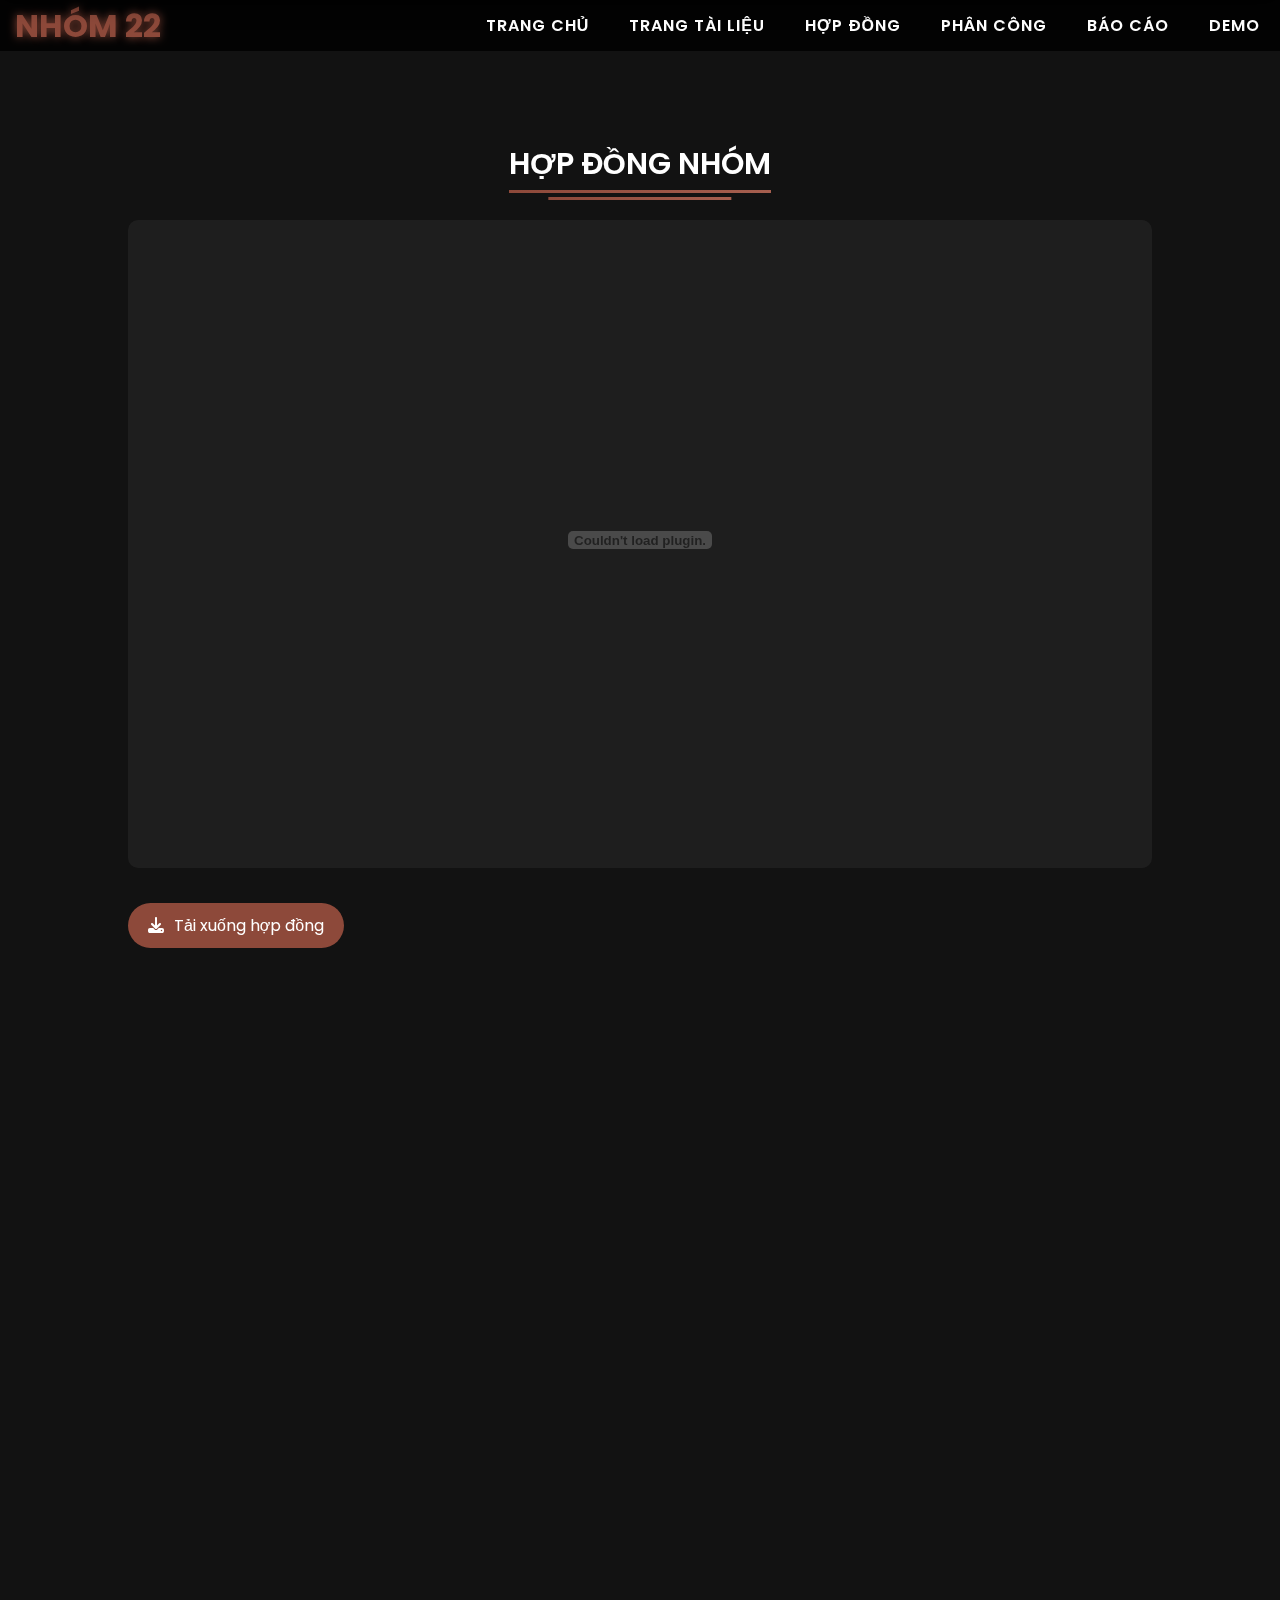
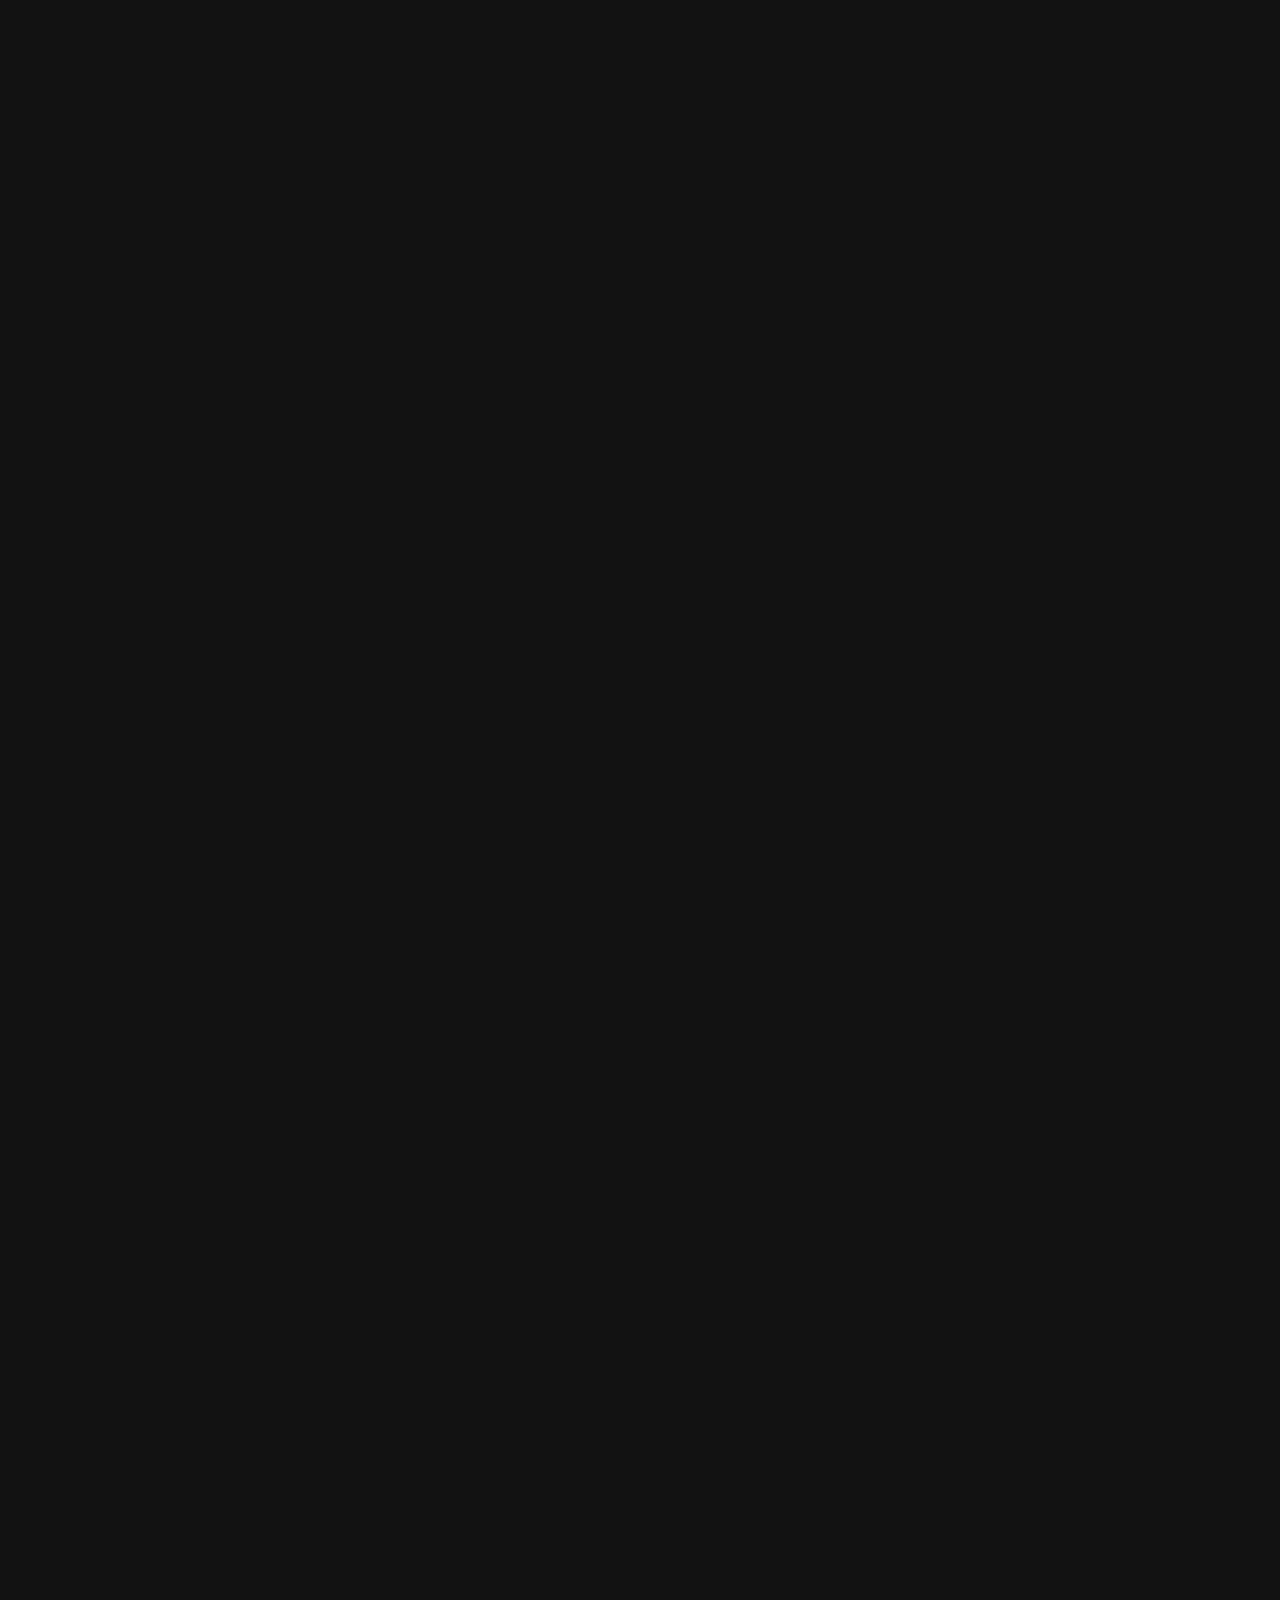
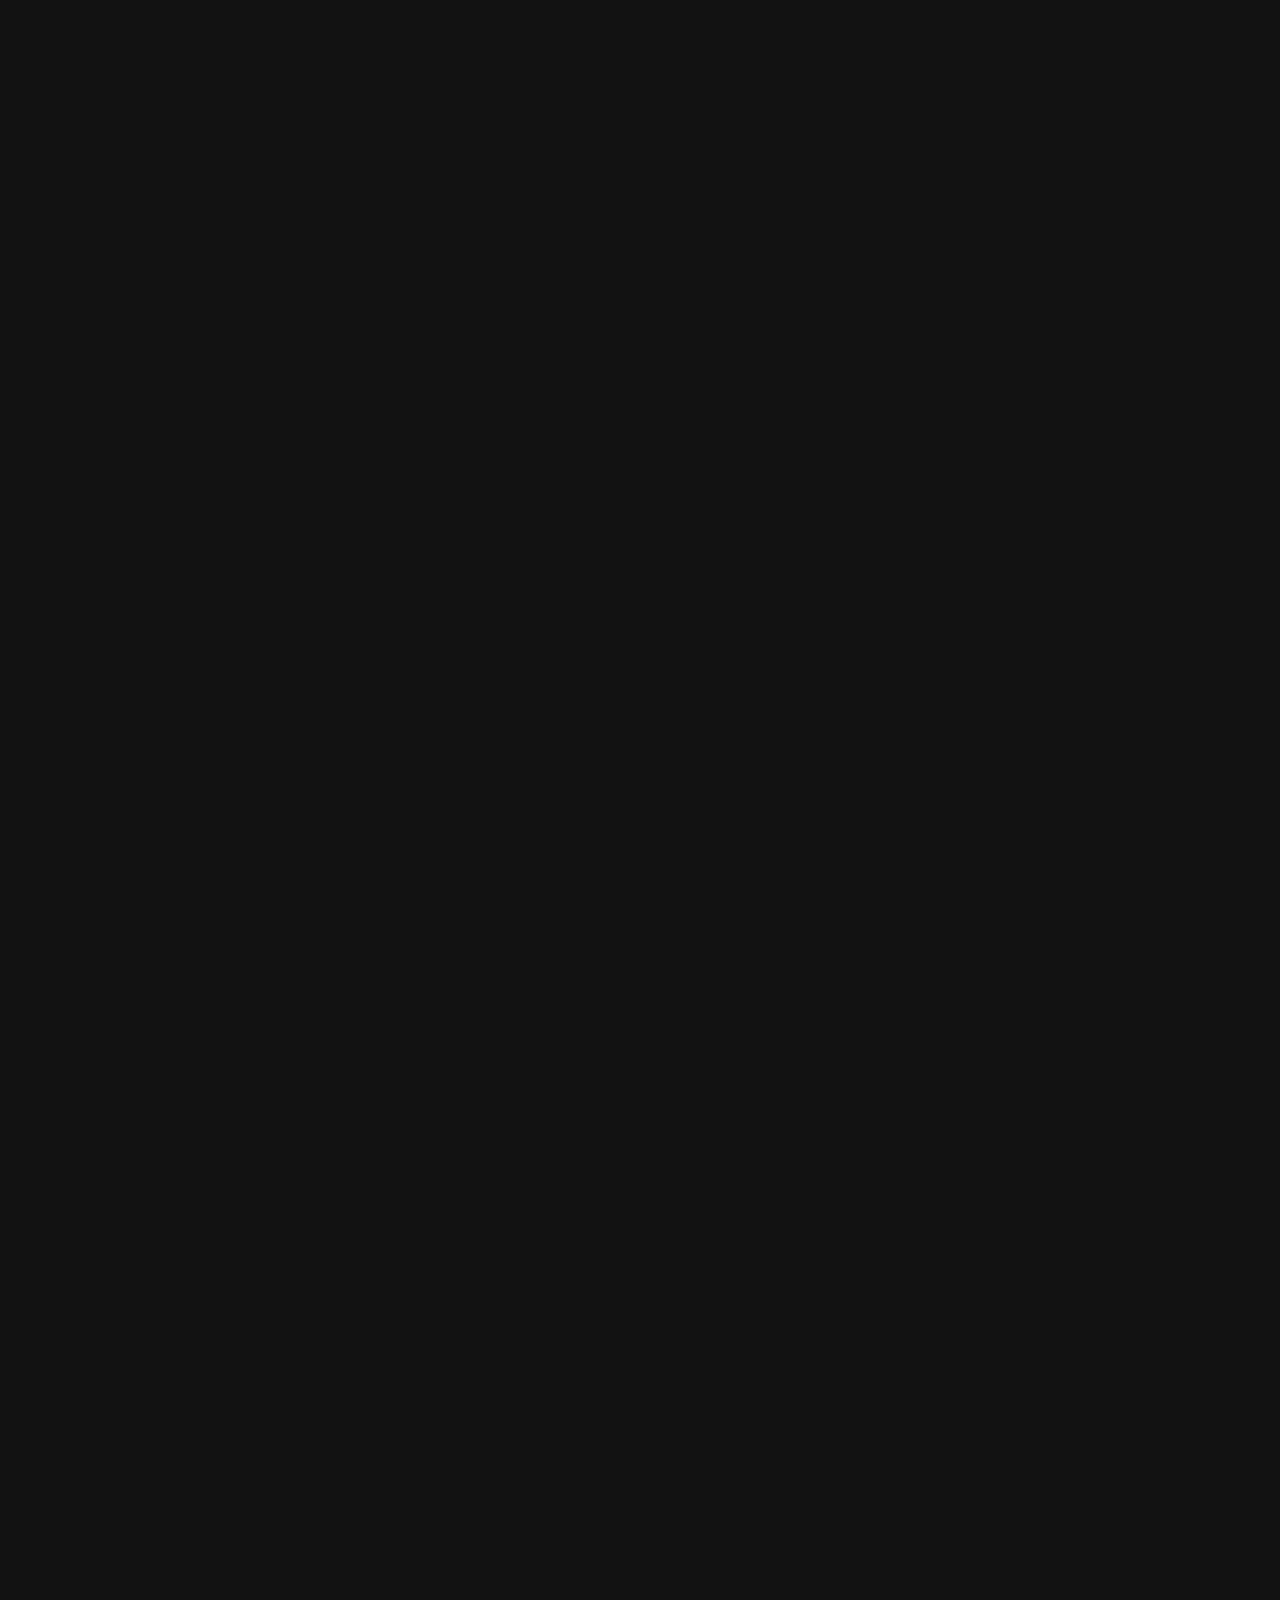
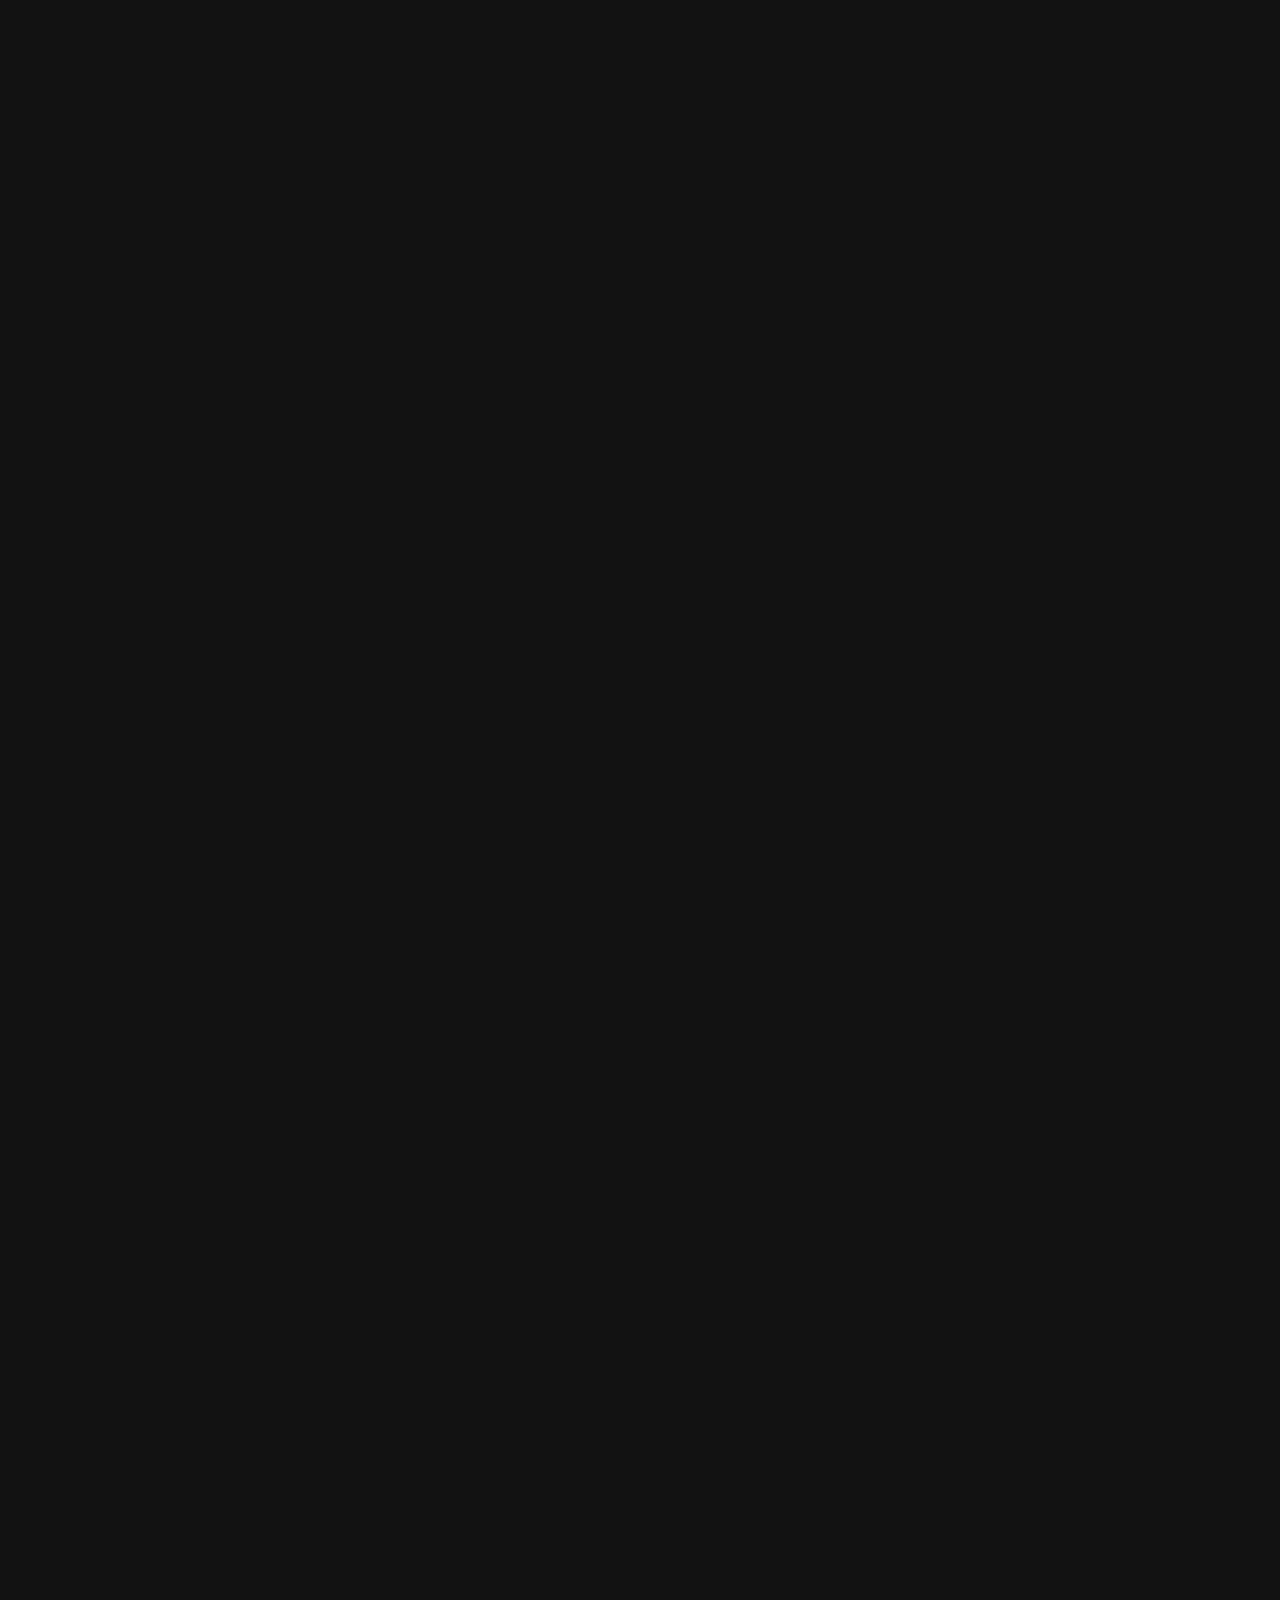
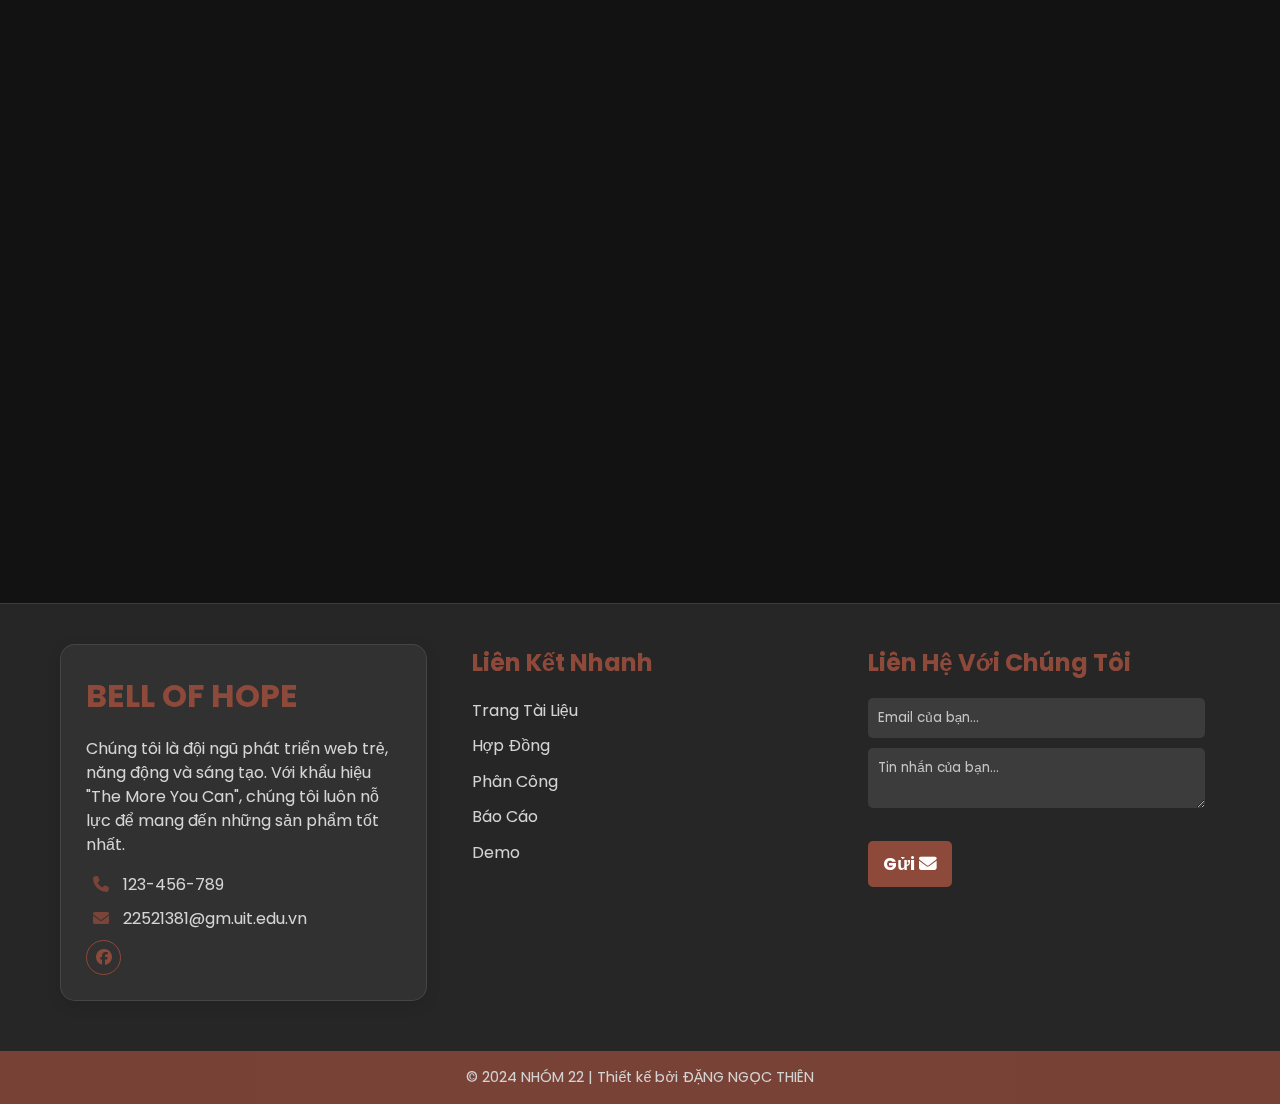
==== documents.html @ e3961575 "update them document" ====
<!DOCTYPE html>
<html lang="vi">
<head>
    <meta charset="UTF-8">
    <meta name="viewport" content="width=device-width, initial-scale=1.0">
    <title>Tài Liệu - NHÓM 22</title>
    <link rel="stylesheet" href="style.css">
    <link rel="stylesheet" href="documents.css">
    <link rel="stylesheet" href="https://cdnjs.cloudflare.com/ajax/libs/font-awesome/6.5.2/css/all.min.css">
    <link rel="stylesheet" href="https://unpkg.com/aos@next/dist/aos.css" />
    <link rel="icon" href="img/22.png" type="image/x-icon">
    <link rel="stylesheet" href="https://cdn.jsdelivr.net/npm/swiper@11/swiper-bundle.min.css" />
</head>
<body>
    <!-- Sử dụng lại header từ trang chủ -->
    <header class="transparent-header scrolled">
        <nav>
            <div class="nav-container">
                <div class="logo">
                    <a href="index.html"><span>NHÓM 22</span></a>
                </div>
                <div class="links">
                    <div class="link" data-aos="fade-up" data-aos-duration="1500" data-aos-delay="100"><a href="index.html">Trang Chủ</a></div>
                    <div class="link" data-aos="fade-up" data-aos-duration="1500" data-aos-delay="200"><a href="documents.html">Trang Tài Liệu</a></div>
                    <div class="link" data-aos="fade-up" data-aos-duration="1500" data-aos-delay="300"><a href="#contract">Hợp Đồng</a></div>
                    <div class="link" data-aos="fade-up" data-aos-duration="1500" data-aos-delay="400"><a href="#assignments">Phân Công</a></div>
                    <div class="link" data-aos="fade-up" data-aos-duration="1500" data-aos-delay="500"><a href="#reports">Báo Cáo</a></div>
                    <div class="link" data-aos="fade-up" data-aos-duration="1500" data-aos-delay="600"><a href="#demo">Demo</a></div>
                </div>
                <i class="fa-solid fa-bars hamburg" onclick="hamburg()"></i>
            </div>
            <div class="dropdown">
                <div class="links">
                    <a href="index.html">Trang Chủ</a>
                    <a href="documents.html">Trang Tài Liệu</a>
                    <a href="#contract">Hợp Đồng</a>
                    <a href="#assignments">Phân Công</a>
                    <a href="#reports">Báo Cáo</a>
                    <a href="#demo">Demo</a>
                </div>
                <i class="fa-solid fa-xmark cancel" onclick="cancel()"></i>
            </div>
        </nav>
    </header>

    <main class="documents-page">
        <!-- Hợp đồng nhóm -->
        <section id="contract" class="document-section">
            <div class="content">
                <div class="title" data-aos="fade-up" data-aos-duration="1500">
                    <span>HỢP ĐỒNG NHÓM</span>
                </div>
                <div class="document-content" data-aos="fade-up" data-aos-duration="1500" data-aos-delay="200">
                    <div class="pdf-viewer">
                        <embed src="HopDongThanhLapNhom.pdf" type="application/pdf" width="100%" height="600px">
                    </div>
                    <a href="HopDongThanhLapNhom.pdf" class="download-btn" download>
                        <i class="fas fa-download"></i> Tải xuống hợp đồng
                    </a>
                </div>
            </div>
        </section>

        <!-- Phân công công việc -->
        <section id="assignments" class="document-section">
            <div class="content">
                <div class="title" data-aos="fade-up" data-aos-duration="1500">
                    <span>PHÂN CÔNG CÔNG VIỆC</span>
                </div>
                <div class="assignments-grid" data-aos="fade-up" data-aos-duration="1500" data-aos-delay="200">
                    <!-- Trưởng nhóm -->
                    <div class="assignment-card">
                        <div class="member-info">
                            <img src="img/avatar1.jpg" alt="Đặng Ngọc Thiên">
                            <h3 title="Đặng Ngọc Thiên">Đặng Ngọc Thiên</h3>
                            <p>Trưởng nhóm</p>
                        </div>
                        <div class="tasks">
                            <h4>Nhiệm vụ:</h4>
                            <ul>
                                <li>Quản lý tiến độ dự án</li>
                                <li>Thiết kế giao diện trang chủ</li>
                                <li>Phát triển trang chi tiết sản phẩm</li>
                                <li>Tối ưu UX/UI toàn website</li>
                                <li>Kiểm thử và sửa lỗi</li>
                            </ul>
                        </div>
                    </div>

                    <!-- Phó nhóm -->
                    <div class="assignment-card">
                        <div class="member-info">
                            <img src="img/avatar2.jpg" alt="Trịnh Xuân Thiện">
                            <h3 title="Trịnh Xuân Thiện">Trịnh Xuân Thiện</h3>
                            <p>Phó nhóm</p>
                        </div>
                        <div class="tasks">
                            <h4>Nhiệm vụ:</h4>
                            <ul>
                                <li>Phát triển giỏ hàng và thanh toán</li>
                                <li>Xây dựng hệ thống đánh giá</li>
                                <li>Tích hợp API thanh toán</li>
                                <li>Quản lý cơ sở dữ liệu</li>
                                <li>Tối ưu hiệu suất website</li>
                            </ul>
                        </div>
                    </div>

                    <!-- Thành viên 1 -->
                    <div class="assignment-card">
                        <div class="member-info">
                            <img src="img/avatar3.jpg" alt="Lý Huỳnh Ngọc Trung">
                            <h3 title="Lý Huỳnh Ngọc Trung">Lý Huỳnh Ngọc Trung</h3>
                            <p>Thành viên</p>
                        </div>
                        <div class="tasks">
                            <h4>Nhiệm vụ:</h4>
                            <ul>
                                <li>Thiết kế trang danh mục sản phẩm</li>
                                <li>Xây dựng hệ thống tìm kiếm</li>
                                <li>Phát triển bộ lọc sản phẩm</li>
                                <li>Tối ưu SEO website</li>
                                <li>Viết nội dung và mô tả sản phẩm</li>
                            </ul>
                        </div>
                    </div>

                    <!-- Thành viên 2 -->
                    <div class="assignment-card">
                        <div class="member-info">
                            <img src="img/avatar4.jpg" alt="Vũ Đăng Khoa">
                            <h3 title="Vũ Đăng Khoa">Vũ Đăng Khoa</h3>
                            <p>Thành viên</p>
                        </div>
                        <div class="tasks">
                            <h4>Nhiệm vụ:</h4>
                            <ul>
                                <li>Phát triển hệ thống đăng nhập</li>
                                <li>Xây dựng trang quản lý tài khoản</li>
                                <li>Thiết kế trang tin tức/blog</li>
                                <li>Tích hợp chat hỗ trợ</li>
                                <li>Phát triển tính năng wishlist</li>
                            </ul>
                        </div>
                    </div>
                </div>
            </div>
        </section>

        <!-- Báo cáo -->
        <section id="reports" class="document-section">
            <div class="content">
                <div class="title" data-aos="fade-up" data-aos-duration="1500">
                    <span>BÁO CÁO</span>
                </div>
                <div class="timeline" data-aos="fade-up" data-aos-duration="1500" data-aos-delay="200">
                    <div class="timeline-container left">
                        <div class="timeline-content">
                            <div class="date">16/11/2024</div>
                            <h3>Khởi động dự án</h3>
                            <p>Lập kế hoạch và thiết kế ban đầu cho website bán nước hoa.</p>
                            <ul class="milestone-list">
                                <li>Xác định yêu cầu và phạm vi dự án</li>
                                <li>Phân tích đối tượng người dùng</li>
                                <li>Lên ý tưởng thiết kế UI/UX</li>
                                <li>Tạo sitemap và user flow</li>
                            </ul>
                            <a href="documents/report1.pdf" class="download-btn" download>
                                <i class="fas fa-download"></i> Tải xuống báo cáo
                            </a>
                        </div>
                    </div>

                    <div class="timeline-container right">
                        <div class="timeline-content">
                            <div class="date">23/11/2024</div>
                            <h3>Thiết kế UI/UX</h3>
                            <p>Hoàn thành giai đoạn thiết kế giao diện chi tiết.</p>
                            <ul class="milestone-list">
                                <li>Thiết kế wireframe cho tất cả trang</li>
                                <li>Tạo prototype trên Figma</li>
                                <li>Xây dựng design system</li>
                                <li>Thiết kế responsive layout</li>
                            </ul>
                            <a href="documents/report2.pdf" class="download-btn" download>
                                <i class="fas fa-download"></i> Tải xuống báo cáo
                            </a>
                        </div>
                    </div>

                    <div class="timeline-container left">
                        <div class="timeline-content">
                            <div class="date">30/11/2024</div>
                            <h3>Phát triển Frontend</h3>
                            <p>Xây dựng giao diện người dùng và các tính năng cơ bản.</p>
                            <ul class="milestone-list">
                                <li>Tạo trang chủ và danh mục sản phẩm</li>
                                <li>Xây dựng trang chi tiết sản phẩm</li>
                                <li>Thiết kế giỏ hàng và checkout</li>
                                <li>Tích hợp responsive design</li>
                            </ul>
                            <a href="documents/report3.pdf" class="download-btn" download>
                                <i class="fas fa-download"></i> Tải xuống báo cáo
                            </a>
                        </div>
                    </div>

                    <div class="timeline-container right">
                        <div class="timeline-content">
                            <div class="date">07/12/2024</div>
                            <h3>Phát triển Backend</h3>
                            <p>Xây dựng hệ thống backend và cơ sở dữ liệu.</p>
                            <ul class="milestone-list">
                                <li>Thiết kế cơ sở dữ liệu</li>
                                <li>Xây dựng API endpoints</li>
                                <li>Tích hợp hệ thống xác thực</li>
                                <li>Quản lý session và bảo mật</li>
                            </ul>
                            <a href="documents/report4.pdf" class="download-btn" download>
                                <i class="fas fa-download"></i> Tải xuống báo cáo
                            </a>
                        </div>
                    </div>

                    <div class="timeline-container left">
                        <div class="timeline-content">
                            <div class="date">14/12/2024</div>
                            <h3>Tích hợp tính năng</h3>
                            <p>Phát triển các tính năng nâng cao cho website.</p>
                            <ul class="milestone-list">
                                <li>Tích hợp thanh toán online</li>
                                <li>Hệ thống đánh giá sản phẩm</li>
                                <li>Tìm kiếm và lọc nâng cao</li>
                                <li>Quản lý đơn hàng</li>
                            </ul>
                            <a href="documents/report5.pdf" class="download-btn" download>
                                <i class="fas fa-download"></i> Tải xuống báo cáo
                            </a>
                        </div>
                    </div>

                    <div class="timeline-container right">
                        <div class="timeline-content">
                            <div class="date">19/12/2024</div>
                            <h3>Hoàn thiện và ra mắt</h3>
                            <p>Kiểm thử và triển khai website.</p>
                            <ul class="milestone-list">
                                <li>Kiểm thử toàn diện hệ thống</li>
                                <li>Tối ưu hiệu suất website</li>
                                <li>Triển khai lên hosting</li>
                                <li>Theo dõi và bảo trì hệ thống</li>
                            </ul>
                            <a href="documents/report6.pdf" class="download-btn" download>
                                <i class="fas fa-download"></i> Tải xuống báo cáo
                            </a>
                        </div>
                    </div>
                </div>
            </div>
        </section>

        <!-- Demo sản phẩm -->
        <section id="demo" class="document-section">
            <div class="content">
                <div class="title" data-aos="fade-up" data-aos-duration="1500">
                    <span>DEMO SẢN PHẨM</span>
                </div>
                
                <!-- User Interface Slider -->
                <div class="slider-section" data-aos="fade-up" data-aos-duration="1500" data-aos-delay="200">
                    <h3 class="slider-title">Giao diện người dùng</h3>
                    <div class="swiper mySwiper">
                        <div class="swiper-wrapper">
                            <div class="swiper-slide">
                                <img src="img/avatar1.jpg" alt="Trang chủ">
                                <div class="slide-caption">Trang chủ</div>
                            </div>
                            <div class="swiper-slide">
                                <img src="img/avatar2.jpg" alt="Danh sách sản phẩm">
                                <div class="slide-caption">Danh sách sản phẩm</div>
                            </div>
                            <div class="swiper-slide">
                                <img src="img/avatar3.jpg" alt="Chi tiết sản phẩm">
                                <div class="slide-caption">Chi tiết sản phẩm</div>
                            </div>
                        </div>
                        <div class="swiper-pagination"></div>
                        <div class="swiper-button-next"></div>
                        <div class="swiper-button-prev"></div>
                    </div>
                </div>

                <!-- Admin Interface Slider -->
                <div class="slider-section" data-aos="fade-up" data-aos-duration="1500" data-aos-delay="400">
                    <h3 class="slider-title">Giao diện quản trị</h3>
                    <div class="swiper mySwiper">
                        <div class="swiper-wrapper">
                            <div class="swiper-slide">
                                <img src="img/avatar1.jpg" alt="Dashboard">
                                <div class="slide-caption">Dashboard</div>
                            </div>
                            <div class="swiper-slide">
                                <img src="img/avatar2.jpg" alt="Quản lý sản phẩm">
                                <div class="slide-caption">Quản lý sản phẩm</div>
                            </div>
                            <div class="swiper-slide">
                                <img src="img/avatar3.jpg" alt="Quản lý đơn hàng">
                                <div class="slide-caption">Quản lý đơn hàng</div>
                            </div>
                        </div>
                        <div class="swiper-pagination"></div>
                        <div class="swiper-button-next"></div>
                        <div class="swiper-button-prev"></div>
                    </div>
                </div>
            </div>
        </section>
    </main>

    <!-- Sử dụng lại footer từ trang chủ -->
    <footer class="footer">
        <div class="footer-content">
            <div class="footer-section about">
                <h2 class="logo-text">BELL OF HOPE</h2>
                <p>
                    Chúng tôi là đội ngũ phát triển web trẻ, năng động và sáng tạo. 
                    Với khẩu hiệu "The More You Can", chúng tôi luôn nỗ lực để mang đến những sản phẩm tốt nhất.                </p>
                <div class="contact">
                    <span><i class="fas fa-phone"></i> &nbsp; 123-456-789</span>
                    <span><i class="fas fa-envelope"></i> &nbsp; 22521381@gm.uit.edu.vn</span>
                </div>
                <div class="socials">
                    <a href="#"><i class="fab fa-facebook"></i></a>
                </div>
            </div>
            <div class="footer-section links">
                <h2>Liên Kết Nhanh</h2>
                <ul>
                    <li><a href="documents.html">Trang Tài Liệu</a></li>
                    <li><a href="#contract">Hợp Đồng</a></li>
                    <li><a href="#assignments">Phân Công</a></li>
                    <li><a href="#reports">Báo Cáo</a></li>
                    <li><a href="#demo">Demo</a></li>
                </ul>
            </div>
            <div class="footer-section contact-form">
                <h2>Liên Hệ Với Chúng Tôi</h2>
                <form action="#" method="post">
                    <input type="email" name="email" class="text-input contact-input" placeholder="Email của bạn...">
                    <textarea name="message" class="text-input contact-input" placeholder="Tin nhắn của bạn..."></textarea>
                    <button type="submit" class="btn btn-big contact-btn">        
                        <span>Gửi</span>
                        <i class="fas fa-envelope"></i>
                    </button>
                </form>
            </div>
        </div>
        <div class="footer-bottom">
            &copy; 2024 NHÓM 22 | Thiết kế bởi ĐẶNG NGỌC THIÊN
        </div>
    </footer>

        <!-- Thêm đoạn này vào trước </body> -->
    <script>
        document.addEventListener('DOMContentLoaded', function() {
            var swiper = new Swiper(".mySwiper", {
                slidesPerView: 1,
                spaceBetween: 30,
                loop: true,
                autoplay: {
                    delay: 2500,
                    disableOnInteraction: false,
                },
                pagination: {
                    el: ".swiper-pagination",
                    clickable: true,
                },
                navigation: {
                    nextEl: ".swiper-button-next",
                    prevEl: ".swiper-button-prev",
                },
            });
        });
    </script>
    <script src="script.js"></script>
    <script src="https://unpkg.com/aos@next/dist/aos.js"></script>
    <script src="https://cdn.jsdelivr.net/npm/swiper@11/swiper-bundle.min.js"></script>
    <script>
        AOS.init();
    </script>
</body>
</html>
---- style.css ----
@import url("https://fonts.googleapis.com/css2?family=Poppins:wght@100;200;300;400;500;600&display=swap");

:root {
  --primary-color: #8D493A;
  --secondary-color: #A65F4F;
  --background-color: #121212; /* Thay đổi màu nền ở đây */
  --text-color: #ffffff;
  --hover-color: #C27B6A;
  --light-text-color: #f0f0f0; /* Màu chữ sáng hơn */
  --primary-color-rgb: 141, 73, 58; /* Chuyển đổi màu #8D493A sang RGB */

}

* {
  margin: 0;
  padding: 0;
  box-sizing: border-box;
  text-decoration: none;
  font-family: "Poppins", sans-serif;
  scroll-behavior: smooth;
}

body {
  width: 100%;
  height: auto;
  overflow-x: hidden;
  background-color: var(--background-color);
  color: var(--text-color);
  padding-top: 0; /* Xóa padding-top */
  line-height: 1.6;
}

/* Custom scroll bar */
::-webkit-scrollbar {
  width: 10px;
}
::-webkit-scrollbar-track {
  background-color: #f1f1f1;
}
::-webkit-scrollbar-thumb {
  background-color: var(--primary-color);
  border-radius: 12px;
  transition: all 0.3s ease;
}
::-webkit-scrollbar-thumb:hover {
  background-color: var(--hover-color);
}

/* Hero container */
.hero-container {
    position: relative;
    width: 100%;
    height: 100vh;
    overflow: hidden;
}

/* Header */
header {
    position: fixed;
    top: 0;
    left: 0;
    width: 100%;
    z-index: 1000;
    transition: transform 0.3s ease-in-out;
}

header.hidden {
    transform: translateY(-100%);
}

header.scrolled {
    background-color: rgba(0, 0, 0, 0.8);
}

/* Hero section */
.hero {
    position: relative;
    height: 100vh;
    display: flex;
    align-items: center;
    justify-content: center;
    background-image: url('img/bia.jpg'); /* Thay đổi đường dẫn này */
    background-size: cover;
    background-position: center;
}

.hero-overlay {
    position: absolute;
    top: 0;
    left: 0;
    width: 100%;
    height: 100%;
    background-color: rgba(0, 0, 0, 0.5); /* Điều chỉnh độ mờ tại đây */
}

.hero-content {
    position: relative;
    z-index: 1;
    text-align: center;
}

.hero h1 {
    font-size: 3rem;
    margin-bottom: 1rem;
    color:#ffffff;
}

.hero p {
    font-size: 1.2rem;
    margin-bottom: 2rem;
}

.cta-button {
    display: inline-block;
    padding: 12px 24px;
    background-color: var(--primary-color);
    color: #ffffff;
    text-decoration: none;
    border-radius: 5px;
    transition: background-color 0.3s ease;
}

.cta-button:hover {
    background-color: var(--secondary-color);
}

/* Responsive adjustments */
@media (max-width: 768px) {
    .hero h1 {
        font-size: 2.5rem;
    }

    .hero p {
        font-size: 1rem;
    }
}

.navbar {
    padding: 1rem 5%;
}

.nav-container {
    display: flex;
    justify-content: space-between;
    align-items: center;
    padding-left: 15px;
}

.logo a {
    color: var(--text-color);
    font-size: 2rem;
    font-weight: bold;
    transition: color 0.3s ease;
}

.logo span {
    color: var(--primary-color);
    text-shadow: 0 0 10px var(--primary-color);
}

.nav-links {
    display: flex;
    gap: 2rem;
}

.nav-links a {
    color: var(--text-color);
    font-size: 1rem;
    font-weight: 500;
    text-transform: uppercase;
    letter-spacing: 1px;
    transition: color 0.3s ease;
}

.nav-links a:hover {
    color: var(--primary-color);
}

.nav-toggle {
    display: none;
    cursor: pointer;
}

.bar {
    width: 25px;
    height: 3px;
    background-color: var(--text-color);
    margin: 5px 0;
    transition: all 0.3s ease;
}

@media (max-width: 968px) {
    .nav-links {
        position: fixed;
        top: 70px;
        left: -100%;
        width: 100%;
        height: calc(100vh - 70px);
        background-color: rgba(0, 0, 0, 0.9);
        flex-direction: column;
        align-items: center;
        justify-content: center;
        transition: all 0.5s ease;
    }

    .nav-links.active {
        left: 0;
    }

    .nav-toggle {
        display: block;
    }

    .nav-toggle.active .bar:nth-child(2) {
        opacity: 0;
    }

    .nav-toggle.active .bar:nth-child(1) {
        transform: translateY(8px) rotate(45deg);
    }

    .nav-toggle.active .bar:nth-child(3) {
        transform: translateY(-8px) rotate(-45deg);
    }
}

.hamburg,
.cancel {
  cursor: pointer;
  position: absolute;
  right: 15px;
  top: 10px;
  color: var(--text-color);
  opacity: 0;
  pointer-events: none;
  font-size: clamp(2.5rem, 0.5rem + 5vw, 3rem);
}

.nav-container .links {
  display: flex;
}

.nav-container .links a {
  position: relative;
  font-size: 1rem;
  color: var(--text-color);
  margin: 0 20px;
  text-decoration: none;
  font-weight: 550;
  transition: 0.3s linear;
  text-transform: uppercase;
  letter-spacing: 1px;
}

.nav-container .links a::before {
  position: absolute;
  content: "";
  bottom: -3px;
  left: 0;
  width: 0%;
  height: 3px;
  background-color: var(--primary-color);
  transition: 0.2s linear;
}

.nav-container .links a:hover:before {
  width: 100%;
}

.nav-container .links a:hover {
  color: var(--primary-color);
}

.dropdown {
  z-index: 100;
  position: fixed;
  top: 0;
  left: 0;
  right: 0;
  transform: translateY(-100%);
  width: 100%;
  height: auto;
  backdrop-filter: blur(4px) brightness(40%);
  box-shadow: 0 0 20px black;
  transition: 0.2s linear;
  display: flex;
  justify-content: center;
  align-items: center;
}

.dropdown .links {
  display: flex;
  flex-direction: column;
  align-items: center;
  width: 100%;
}

.dropdown .links a {
  display: flex;
  color: white;
  text-decoration: none;
  justify-content: center;
  padding: 15px 0;
  width: 100%;
  transition: 0.2s linear;
}

.dropdown .links a:hover {
  background-color: #8D493A;
}

/* Sections general styling */
section {
  padding: 4rem 0;
  min-height: 100vh;
  display: flex;
  flex-direction: column;
  justify-content: center;
  box-sizing: border-box;
}

.content {
  width: 80%;
  margin: 0 auto;
}

.title {
  text-align: center;
  margin-bottom: 2rem;
}

.title span {
  color: var(--text-color);
  font-size: 30px;
  font-weight: 600;
  position: relative;
  padding-bottom: 8px;
}

.title span::before,
.title span::after {
  content: "";
  position: absolute;
  height: 3px;
  width: 100%;
  background: linear-gradient(45deg, var(--primary-color), var(--secondary-color));
  left: 0;
  bottom: 0;
}

.title span::after {
  bottom: -7px;
  width: 70%;
  left: 50%;
  transform: translateX(-50%);
}

/* About section */
.about {
    background-color: var(--background-color);
    padding: 5rem 0;
}

.about .content {
    width: 80%;
    margin: 0 auto;
}

.about .about-details {
    display: flex;
    justify-content: space-between;
    align-items: center;
    gap: 4rem;
}

.about .about-details .left {
    flex: 1;
}

.about .about-details .left .image-container {
    position: relative;
    overflow: hidden;
    border-radius: 20px;
    box-shadow: 0 10px 30px rgba(0, 0, 0, 0.3);
}

.about .left img {
    width: 100%;
    display: block;
    transition: transform 0.5s ease;
}

.about .left .overlay {
    position: absolute;
    top: 0;
    left: 0;
    width: 100%;
    height: 100%;
    background: linear-gradient(45deg, var(--primary-color), transparent);
    opacity: 0;
    transition: opacity 0.5s ease;
}

.about .left .image-container:hover img {
    transform: scale(1.05);
}

.about .left .image-container:hover .overlay {
    opacity: 0.7;
}

.about-details .right {
    flex: 1;
}

.about-details .right .topic {
    font-size: 2.2rem;
    font-weight: 600;
    color: var(--primary-color);
    margin-bottom: 1.5rem;
}

.about-details .right p {
    color: var(--text-color);
    line-height: 1.8;
    margin-bottom: 2rem;
    font-size: 1.1rem;
    text-align: justify;
}

.about-features {
    list-style-type: none;
    margin-bottom: 2rem;
}

.about-features li {
    display: flex;
    align-items: center;
    margin-bottom: 1rem;
    color: var(--text-color);
    font-size: 1.1rem;
}

.about-features li i {
    color: var(--primary-color);
    margin-right: 1rem;
    font-size: 1.3rem;
}

.learn-more-btn {
    display: inline-flex;
    align-items: center;
    padding: 12px 24px;
    background-color: var(--primary-color);
    color: var(--text-color);
    text-decoration: none;
    border-radius: 30px;
    font-weight: bold;
    transition: all 0.3s ease;
}

.learn-more-btn i {
    margin-left: 10px;
    transition: transform 0.3s ease;
}

.learn-more-btn:hover {
    background-color: var(--hover-color);
    transform: translateY(-3px);
}

.learn-more-btn:hover i {
    transform: translateX(5px);
}

@media (max-width: 968px) {
    .about .about-details {
        flex-direction: column;
        gap: 3rem;
    }

    .about .about-details .left,
    .about-details .right {
        width: 100%;
    }
}

@media (max-width: 768px) {
    .about .content {
        width: 90%;
    }

    .about-details .right .topic {
        font-size: 1.8rem;
    }

    .about-details .right p,
    .about-features li {
        font-size: 1rem;
    }
}

/* Members section */
.members {
    background-color: var(--background-color);
    padding: 5rem 0;
}

.members .content {
    width: 95%;
    max-width: 1400px;
    margin: 0 auto;
}

.member-grid {
    display: flex;
    flex-wrap: wrap;
    justify-content: center;
    gap: 2rem;
    margin-top: 3rem;
}

.member-card {
    background-color: rgba(255, 255, 255, 0.05);
    border-radius: 15px;
    overflow: hidden;
    box-shadow: 0 10px 20px rgba(0, 0, 0, 0.1);
    transition: transform 0.3s ease, box-shadow 0.3s ease;
}

.member-image {
    position: relative;
    width: 200px;
    height: 200px;
    margin: 20px auto;
    border-radius: 50%;
    overflow: hidden;
}

.member-image img {
    width: 100%;
    height: 100%;
    object-fit: cover;
    transition: transform 0.3s ease;
}

.member-overlay {
    position: absolute;
    top: 0;
    left: 0;
    width: 100%;
    height: 100%;
    background-color: rgba(0, 0, 0, 0.5);
    display: flex;
    justify-content: center;
    align-items: center;
    opacity: 0;
    transition: opacity 0.3s ease;
}

.member-social {
    display: flex;
    gap: 15px;
}

.member-social a {
    color: var(--text-color);
    font-size: 1.2rem;
    transition: transform 0.3s ease;
}

.member-info {
    padding: 20px;
    text-align: center;
}

.member-info h3 {
    font-size: 1.4rem;
    margin-bottom: 5px;
    color: var(--primary-color);
}

.member-info p {
    font-size: 0.9rem;
    color: var(--text-color);
    opacity: 0.8;
    text-align: justify;
}

.member-card:hover {
    transform: translateY(-5px);
    box-shadow: 0 15px 30px rgba(0, 0, 0, 0.2);
}

.member-card:hover .member-image img {
    transform: scale(1.1);
}

.member-card:hover .member-overlay {
    opacity: 1;
}

.member-social a:hover {
    transform: scale(1.2);
}

/* Responsive adjustments */
@media (max-width: 768px) {
    .member-image {
        width: 150px;
        height: 150px;
    }
}

/* Mobile portrait */
@media (max-width: 767px) and (orientation: portrait) {
    .member-grid {
        flex-direction: column;
        align-items: center;
        gap: 1.5rem;
    }
    .member-card {
        width: 100%;
        max-width: 350px;
    }
}

/* Mobile landscape */
@media (max-width: 767px) and (orientation: landscape) {
    .member-grid {
        display: grid;
        grid-template-columns: repeat(2, 1fr);
        gap: 1rem;
    }
    .member-card {
        width: 100%;
        max-width: none;
    }
    .member-image {
        aspect-ratio: 16 / 9;
    }
    .member-info {
        padding: 1rem;
    }
    .member-info h3 {
        font-size: 1rem;
    }
    .member-info p {
        font-size: 0.8rem;
    }
}

/* Tablet (both portrait and landscape) */
@media (min-width: 768px) and (max-width: 1023px) {
    .member-grid {
        display: grid;
        grid-template-columns: repeat(2, 1fr);
        gap: 2rem;
    }
    .member-card {
        width: 100%;
        max-width: none;
    }
    .member-card:nth-child(n+3) {
        margin-top: 2rem;
    }
}

/* Desktop */
@media (min-width: 1024px) {
    .member-card {
        width: calc(25% - 1.5rem);
        max-width: 300px;
    }
}

/* Hover effects */
@media (hover: hover) {
    .member-card:hover {
        transform: translateY(-5px);
        box-shadow: 0 10px 20px rgba(0, 0, 0, 0.2);
    }
    .member-card:hover .member-image img {
        transform: scale(1.05);
    }
    .member-card:hover .member-overlay {
        opacity: 1;
    }
    .member-social a:hover {
        transform: translateY(-3px) scale(1.1);
    }
}

/* Smooth transitions */
.member-card,
.member-image,
.member-info,
.member-overlay,
.member-social a {
    transition: all 0.3s cubic-bezier(0.25, 0.8, 0.25, 1);
}

/* Projects section */
.projects {
    padding: 5rem 0;
    background-color: var(--background-color);
}

#projects .content {
    max-width: 1200px;
    margin: 0 auto;
    padding: 0 2rem;
    text-align: center; /* Căn giữa nội dung */
}

.project-grid {
    display: grid;
    gap: 2rem;
    transition: all 0.3s ease;
}

.project {
    background-color: rgba(255, 255, 255, 0.05);
    border-radius: 10px;
    overflow: hidden;
    transition: all 0.3s ease;
}

.project-image {
    position: relative;
    overflow: hidden;
    aspect-ratio: 16 / 9;
}

.project-image img {
    width: 100%;
    height: 100%;
    object-fit: cover;
    transition: transform 0.3s ease;
}

.project:hover .project-image img {
    transform: scale(1.05);
}

.project-info {
    padding: 1.5rem;
}

.project h3 {
    font-size: 1.5rem;
    margin-bottom: 0.5rem;
    color: var(--primary-color);
}

.project p {
    font-size: 0.9rem;
    margin-bottom: 1rem;
    color: var(--text-color);
    opacity: 0.8;
}

.project-tags {
    display: flex;
    flex-wrap: wrap;
    gap: 0.5rem;
    margin-bottom: 1rem;
    justify-content: center;
}

.project-tag {
    font-size: 0.8rem;
    padding: 0.2rem 0.5rem;
    background-color: rgba(255, 255, 255, 0.1);
    border-radius: 20px;
    color: var(--text-color);
}

/* PC */
@media (min-width: 1024px) {
    .project-grid {
        grid-template-columns: repeat(3, 1fr);
    }
}

/* Tablet */
@media (min-width: 768px) and (max-width: 1023px) {
    .project-grid {
        grid-template-columns: repeat(2, 1fr);
    }
}

/* Mobile portrait */
@media (max-width: 767px) and (orientation: portrait) {
    .project-grid {
        grid-template-columns: 1fr;
    }
}

/* Mobile landscape */
@media (max-width: 767px) and (orientation: landscape) {
    .project-grid {
        grid-template-columns: repeat(2, 1fr);
    }
    .project-info {
        padding: 1rem;
    }
    .project h3 {
        font-size: 1.2rem;
    }
    .project p {
        font-size: 0.8rem;
    }
}

/* Contact section */
#contact {
    padding: 5rem 0;
    background-color: var(--background-color);
}

.contact-content {
    display: flex;
    flex-wrap: wrap;
    gap: 4rem;
    max-width: 1200px;
    margin: 0 auto;
    padding: 2rem;
}

.contact-info, #contact-form {
    flex: 1;
    min-width: unset;
}

.contact-info {
    background: rgba(255, 255, 255, 0.05);
    padding: 2rem;
    border-radius: 10px;
    box-shadow: 0 5px 15px rgba(0, 0, 0, 0.1);
}

.contact-info h3 {
    color: var(--primary-color);
    margin-bottom: 1.5rem;
    font-size: 1.8rem;
}

.contact-info p {
    margin-bottom: 1rem;
    display: flex;
    align-items: center;
    gap: 1rem;
    font-size: 1.1rem;
    overflow-wrap: break-word; /* Cho phép văn bản xuống dòng nếu quá dài */
    word-wrap: break-word; /* Tương thích với các trình duyệt cũ */
    overflow: hidden; /* Ẩn phần văn bản vượt quá chiều rộng */
    text-overflow: ellipsis; /* Thêm dấu "..." nếu văn bản quá dài */
    white-space: normal; /* Cho phép văn bản xuống dòng */
}

.contact-info i {
    color: var(--primary-color);
    font-size: 1.3rem;
}

.social-links {
    display: flex;
    gap: 1.5rem;
    margin: 2rem 0;
}

.social-links a {
    color: var(--text-color);
    font-size: 1.5rem;
    transition: all 0.3s ease;
}

.social-links a:hover {
    color: var(--primary-color);
    transform: translateY(-3px);
}

.map-container {
    margin-top: 2rem;
    border-radius: 10px;
    overflow: hidden;
    height: 250px;
}

.map-container iframe {
    width: 100%;
    height: 100%;
    border: none;
}

#contact-form {
    display: flex;
    flex-direction: column;
    gap: 1.5rem;
}

.form-group {
    position: relative;
}

#contact-form input,
#contact-form textarea {
    width: 100%;
    padding: 1rem;
    background: rgba(255, 255, 255, 0.05);
    border: 1px solid rgba(255, 255, 255, 0.1);
    border-radius: 5px;
    color: var(--text-color);
    font-size: 1rem;
    transition: all 0.3s ease;
}

#contact-form textarea {
    min-height: 150px;
    resize: vertical;
}

#contact-form input:focus,
#contact-form textarea:focus {
    border-color: var(--primary-color);
    outline: none;
    box-shadow: 0 0 0 2px rgba(141, 73, 58, 0.2);
}

.contact-btn {
    display: inline-flex;
    align-items: center;
    justify-content: center;
    gap: 0.5rem;
    padding: 1rem 2rem;
    font-size: 1.1rem;
    margin-top: 1rem;
}

.contact-btn i {
    transition: transform 0.3s ease;
}

.contact-btn:hover i {
    transform: translateX(5px);
}

@media (max-width: 768px) {
    .contact-content {
        gap: 2rem;
        padding: 1rem;
    }
    
    .contact-info, #contact-form {
        width: 100%;
    }
    
    .contact-info h3 {
        font-size: 1.5rem;
    }
    
    .contact-info p {
        font-size: 1rem;
    }
}

/* Responsive design */
@media (max-width: 968px) {
  .hamburg,
  .cancel {
    opacity: 1;
    pointer-events: auto;
  }

  .nav-container .links {
    display: none;
  }

  .dropdown {
    display: block;
  }

  .about .about-details,
  .member-grid,
  .project-grid {
    flex-direction: column;
  }

  .about .about-details .left,
  .about .about-details .right,
  .member-card,
  .project-card {
    width: 100%;
  }

  .about .about-details .left {
    margin-bottom: 2rem;
  }

  .member-grid,
  .project-grid {
    grid-template-columns: 1fr;
  }
}

@media (max-width: 768px) {
  .btn-send {
    width: 40%;
    margin-top: 10px;
  }

  .modal-content {
    width: 95%;
    margin: 10% auto;
  }

  .hero h1 {
    font-size: 2.5rem;
  }

  .typewriter {
    font-size: 1.5rem;
  }

  .hero p {
    font-size: 1rem;
  }
}

@media (max-width: 576px) {
  .hero h1 {
    font-size: 2rem;
  }

  .hero p {
    font-size: 0.9rem;
  }

  .title span {
    font-size: 1.5rem;
  }

  .custom-btn {
    padding: 8px 16px;
    font-size: 0.9rem;
  }

  #contact-form input,
  #contact-form textarea {
    font-size: 0.9rem;
  }
}

@media (max-width: 480px) {
  .hero h1 {
    font-size: 2rem;
  }

  .typewriter {
    font-size: 1.2rem;
  }

  .hero p {
    font-size: 0.9rem;
  }
}

@media (max-width: 400px) {
  .hero h1 {
    font-size: 1.8rem;
  }

  .title span {
    font-size: 1.3rem;
  }

  .title span::before,
  .title span::after {
    display: none;
  }
}

/* Footer Styles */
.footer {
    background-color: #272626;
    color: var(--text-color);
    padding: 40px 0 0; /* Giảm padding */
    position: relative;
    border-top: 1px solid rgba(255, 255, 255, 0.1);
}

.footer-content {
    display: grid;
    grid-template-columns: repeat(auto-fit, minmax(250px, 1fr));    
    gap: 30px; /* Giảm gap */
    max-width: 1200px;
    margin: 0 auto;
    padding: 0 20px;
}

.footer-section {
    flex: 1;
    padding: 0 15px;
    min-width: unset;
    margin-bottom: 20px;
}

.footer-section h2 {
    color: var(--primary-color);
    margin-bottom: 15px;
    font-size: 1.5rem;
}

.footer-section.about {
    background: rgba(255, 255, 255, 0.05); /* Màu nền nhẹ */
    border-radius: 15px; /* Bo tròn góc */
    padding: 25px;
    box-shadow: 0 4px 15px rgba(0, 0, 0, 0.1); /* Đổ bóng nhẹ */
    border: 1px solid rgba(255, 255, 255, 0.1); /* Viền mờ */
    backdrop-filter: blur(10px); /* Hiệu ứng kính mờ */
    -webkit-backdrop-filter: blur(10px);
    transition: all 0.3s ease;
}

.about .logo-text {
    font-size: 2rem;
    margin-bottom: 10px;
    color: var(--primary-color);
}

.about p {
    margin-bottom: 15px;
    color: var(--text-color);
    opacity: 0.8;
}

.about .contact span {
    display: block;
    margin-bottom: 8px;
    color: var(--text-color);
    opacity: 0.8;
}

.socials a {
    color: var(--primary-color);
    border: 1px solid var(--primary-color);
    width: 35px;
    height: 35px;
    display: inline-flex;
    align-items: center;
    justify-content: center;
    border-radius: 50%;
    margin-right: 10px;
    transition: all 0.3s;
}

.socials a:hover {
    transform: translateY(-3px);
}

.links ul {
    list-style-type: none;
}

.links ul li {
    margin-bottom: 10px;
}

.links ul li a {
    color: var(--text-color);
    text-decoration: none;
    transition: all 0.3s;
    opacity: 0.8;
}

.links ul li a:hover {
    color: var(--primary-color);
    padding-left: 5px;
    opacity: 1;
}

.contact span i {
    color: var(--primary-color);
    margin-left: 5px;
    width: 20px;
    text-align: center;
    font-size: 1rem;
}

.contact-form .contact-input {
    background: rgba(255, 255, 255, 0.1);
    color: var(--text-color);
    border: none;
    margin-bottom: 10px;
    padding: 10px;
    width: 100%;
    border-radius: 5px;
    transition: all 0.3s;
}

.contact-form .contact-input:focus {
    background: rgba(255, 255, 255, 0.2);
    outline: none;
}

.contact-form .contact-input::placeholder {
    color: var(--text-color);
    opacity: 0.7;
}

.contact-form .contact-btn {
    background: var(--primary-color);
    color: var(--text-color);
    border: none;
    padding: 10px 15px;
    cursor: pointer;
    transition: all 0.3s;
    border-radius: 5px;
    font-weight: bold;
}

.contact-form .contact-btn:hover {
    background: var(--hover-color);
    transform: translateY(-3px);
}

.footer-bottom {
    background: var(--primary-color);
    color: var(--text-color);
    text-align: center;
    padding: 15px 0;
    margin-top: 30px;
    font-size: 0.9rem;
    opacity: 0.8;
    text-align: center;
}

/* Tablet (iPad) Styles */
@media screen and (max-width: 1024px) {
    .footer-content {
        grid-template-columns: repeat(2, 1fr);
        gap: 20px;
        padding: 0 15px;
    }

    .footer-section.about {
        grid-column: 1 / -1;
    }
}

/* Mobile Styles */
@media screen and (max-width: 768px) {
    .footer-content {
        grid-template-columns: 1fr;
        gap: 25px;
    }

    .footer-section {
        padding: 0 10px;
    }

    .footer-section.about {
        padding: 20px;
    }

    .footer-section h2 {
        font-size: 1.3rem;
        margin-bottom: 12px;
    }

    .about .logo-text {
        font-size: 1.8rem;
    }

    .socials {
        display: flex;
        justify-content: left;
        gap: 15px;
        margin-top: 15px;
    }

    .links ul {
        text-align: left;
    }

    .contact-form {
        max-width: 100%;
    }

    .footer-bottom {
        padding: 12px 0;
        font-size: 0.8rem;
    }
}

/* Small Mobile Styles */
@media screen and (max-width: 480px) {
    .footer-section.about {
        padding: 15px;
    }

    .about .logo-text {
        font-size: 1.5rem;
    }

    .footer-section h2 {
        font-size: 1.2rem;
    }
}

/* Định nghĩa style chung cho tất cả các nút */
.btn, .custom-btn, .project-link, .learn-more-btn, .contact-btn {
    display: inline-block;
    padding: 0.5rem 1rem;
    background-color: var(--primary-color);
    color: var(--text-color);
    text-decoration: none;
    border-radius: 5px;
    transition: all 0.3s ease;
    position: relative;
    overflow: hidden;
    font-weight: bold;
    border: none;
    cursor: pointer;
}

.btn::before, .custom-btn::before, .project-link::before, .learn-more-btn::before, .contact-btn::before {
    content: '';
    position: absolute;
    top: 0;
    left: -100%;
    width: 100%;
    height: 100%;
    background: linear-gradient(
        120deg,
        transparent,
        rgba(255, 255, 255, 0.2),
        transparent
    );
    transition: all 0.4s;
}

.btn:hover::before, .custom-btn:hover::before, .project-link:hover::before, .learn-more-btn:hover::before, .contact-btn:hover::before {
    left: 100%;
}

.btn:hover, .custom-btn:hover, .project-link:hover, .learn-more-btn:hover, .contact-btn:hover {
    background-color: var(--hover-color);
    transform: translateY(-3px);
}

/* Thêm các styles sau vào file CSS */
html, body {
    height: 100%;
    margin: 0;
    padding: 0;
}

.hero-container {
    height: 100vh;
}

.hero {
    height: 100%;
}

/* Điều chỉnh padding cho các section có nội dung dài */
#about, #members, #projects, #contact {
    padding: 80px 0; /* Thêm padding trên và dưới để tránh che khuất nội dung bởi header */
}

/* Điều chỉnh cho responsive */
@media (max-width: 768px) {
    section, .footer {
        min-height: auto;
        height: auto;
    }
}

/* Styling cho phần heading */
h1 {
    font-size: 3rem;
    margin-bottom: 1.5rem;
    color: #c5c5c5;
    text-align: center;
}

h1 span {
    color: #d3664ee2; /* hoặc màu brand của bạn */
    font-weight: 700;
}

/* Styling cho phần typewriter */
.typewriter {
    font-size: 1.8rem;
    text-align: center;
    margin: 1.5rem 0;
    color: #ffffff;
}

.typewriter span {
    color: #d3664ee2;
    font-weight: 600;
}

/* Hiệu ứng nhấp nháy cho dấu | */
.typewriter label {
    animation: blink 0.7s infinite;
    font-weight: 300;
}

@keyframes blink {
    0% { opacity: 1; }
    50% { opacity: 0; }
    100% { opacity: 1; }
}

/* Styling cho paragraph */
p {
    line-height: 1.5;
    max-width: 800px;
    margin: 1rem auto;
}

/* Responsive */
@media (max-width: 768px) {
    h1 {
        font-size: 2rem;
    }
    
    .typewriter {
        font-size: 1.4rem;
    }
    
    p {
        font-size: 1rem;
        padding: 0 20px;
    }
}

/* Styles cho trang tài liệu */
.documents-page {
    padding-top: 80px;
    background-color: var(--background-color);
}

.document-section {
    padding: 4rem 0;
}

/* Styles cho phần PDF viewer */
.pdf-viewer {
    background: rgba(255, 255, 255, 0.05);
    padding: 20px;
    border-radius: 10px;
    margin-bottom: 20px;
}

/* Styles cho nút download */
.download-btn {
    display: inline-flex;
    align-items: center;
    gap: 10px;
    padding: 12px 24px;
    background-color: var(--primary-color);
    color: var(--text-color);
    border-radius: 5px;
    transition: all 0.3s ease;
}

.download-btn:hover {
    background-color: var(--hover-color);
    transform: translateY(-3px);
}

/* Styles cho grid phân công */
.assignments-grid {
    display: grid;
    grid-template-columns: repeat(auto-fit, minmax(280px, 1fr));
    gap: 2rem;
    margin-top: 2rem;
    padding: 0 20px;
}

.assignment-card {
    background: rgba(255, 255, 255, 0.05);
    border-radius: 20px;
    padding: 30px;
    transition: all 0.4s ease;
    border: 1px solid rgba(255, 255, 255, 0.1);
    backdrop-filter: blur(10px);
    position: relative;
    overflow: hidden;
}

.assignment-card::before {
    content: '';
    position: absolute;
    top: 0;
    left: 0;
    width: 100%;
    height: 100%;
    background: linear-gradient(
        45deg,
        transparent,
        rgba(var(--primary-color-rgb), 0.1),
        transparent
    );
    transform: translateX(-100%);
    transition: 0.5s;
}

.assignment-card:hover {
    transform: translateY(-10px);
    box-shadow: 0 15px 30px rgba(0, 0, 0, 0.3);
    border-color: var(--primary-color);
}

.assignment-card:hover::before {
    transform: translateX(100%);
}

.assignment-card .member-info img {
    width: 120px;
    height: 120px;
    border-radius: 50%;
    margin-bottom: 15px;
    border: 3px solid var(--primary-color);
    padding: 5px;
    transition: all 0.3s ease;
}

.assignment-card:hover .member-info img {
    transform: scale(1.1);
    box-shadow: 0 0 20px rgba(var(--primary-color-rgb), 0.5);
}

.assignment-card .member-info h3 {
    font-size: 1.4rem;
    color: var(--text-color);
    margin-bottom: 5px;
    font-weight: 600;
    white-space: nowrap;
    overflow: hidden;
    text-overflow: ellipsis;
    max-width: 100%;
    padding: 0 5px;
}

.assignment-card .member-info p {
    color: var(--primary-color);
    font-size: 1rem;
    font-weight: 500;
    text-transform: uppercase;
    letter-spacing: 1px;
}


.assignment-card .member-info {
    text-align: center;
    margin-bottom: 25px;
    position: relative;
    padding: 0 10px;
}

.assignment-card .member-info h3:hover {
    white-space: normal;
    word-wrap: break-word;
    position: relative;
}

.assignment-card .member-info h3[title]:hover:after {
    content: attr(title);
    position: absolute;
    left: 50%;
    transform: translateX(-50%);
    bottom: 100%;
    padding: 5px 10px;
    background: rgba(0, 0, 0, 0.8);
    color: white;
    border-radius: 5px;
    font-size: 0.9rem;
    white-space: nowrap;
    z-index: 10;
}
.tasks {
    background: rgba(0, 0, 0, 0.2);
    padding: 20px;
    border-radius: 15px;
    transition: all 0.3s ease;
}

.tasks h4 {
    color: var(--text-color);
    font-size: 1.1rem;
    margin-bottom: 15px;
    padding-bottom: 10px;
    border-bottom: 2px solid var(--primary-color);
}

.tasks ul {
    list-style: none;
    padding: 0;
}

.tasks ul li {
    color: var(--text-color);
    margin-bottom: 10px;
    padding-left: 25px;
    position: relative;
    font-size: 0.95rem;
}

.tasks ul li::before {
    content: '→';
    position: absolute;
    left: 0;
    color: var(--primary-color);
    font-weight: bold;
}

/* Timeline Styles */
.timeline {
    position: relative;
    max-width: 1200px;
    margin: 0 auto;
    padding: 40px 0;
}

.timeline::after {
    content: '';
    position: absolute;
    width: 6px;
    background: var(--primary-color);
    top: 0;
    bottom: 0;
    left: 50%;
    transform: translateX(-50%);
    border-radius: 3px;
}

.timeline-container {
    padding: 10px 40px;
    position: relative;
    width: 50%;
    animation: fadeIn 0.5s ease-in-out;
}

.timeline-container::after {
    content: '';
    position: absolute;
    width: 25px;
    height: 25px;
    background-color: var(--background-color);
    border: 4px solid var(--primary-color);
    top: 20px;
    border-radius: 50%;
    z-index: 1;
}

.left {
    left: 0;
}

.right {
    left: 50%;
}

.left::after {
    right: -17px;
}

.right::after {
    left: -17px;
}

.timeline-content {
    padding: 20px 30px;
    background: rgba(255, 255, 255, 0.05);
    border: 1px solid rgba(255, 255, 255, 0.1);
    border-radius: 15px;
    backdrop-filter: blur(10px);
    position: relative;
    transition: all 0.3s ease;
}

.timeline-content:hover {
    transform: translateY(-5px);
    box-shadow: 0 10px 20px rgba(0, 0, 0, 0.2);
    border-color: var(--primary-color);
}

.timeline-content .date {
    color: var(--primary-color);
    font-weight: bold;
    margin-bottom: 15px;
    font-size: 1.1rem;
}

.timeline-content h3 {
    color: var(--text-color);
    font-size: 1.4rem;
    margin-bottom: 10px;
}

.timeline-content p {
    color: var(--text-color);
    margin-bottom: 15px;
    line-height: 1.6;
}

.milestone-list {
    list-style: none;
    margin: 15px 0;
    padding-left: 0;
}

.milestone-list li {
    color: var(--text-color);
    margin-bottom: 8px;
    padding-left: 25px;
    position: relative;
}

.milestone-list li::before {
    content: '→';
    position: absolute;
    left: 0;
    color: var(--primary-color);
}

.download-btn {
    display: inline-flex;
    align-items: center;
    gap: 10px;
    margin-top: 15px;
    padding: 10px 20px;
    background: var(--primary-color);
    color: var(--text-color);
    border-radius: 25px;
    transition: all 0.3s ease;
}

.download-btn:hover {
    background: var(--hover-color);
    transform: translateY(-2px);
}

/* Responsive adjustments */
@media screen and (max-width: 768px) {
    .assignments-grid {
        grid-template-columns: 1fr;
        padding: 0 15px;
    }

    .assignment-card {
        padding: 20px;
    }

    .member-info img {
        width: 100px;
        height: 100px;
    }

    .member-info h3 {
        font-size: 1.2rem;
    }

    .tasks {
        padding: 15px;
    }

    .timeline::after {
        left: 31px;
    }
    
    .timeline-container {
        width: 100%;
        padding-left: 70px;
        padding-right: 25px;
    }
    
    .timeline-container.right {
        left: 0;
    }
    
    .left::after, .right::after {
        left: 15px;
    }
}

/* Animation cho cards khi load trang */
@keyframes fadeInUp {
    from {
        opacity: 0;
        transform: translateY(20px);
    }
    to {
        opacity: 1;
        transform: translateY(0);
    }
}

.assignment-card {
    animation: fadeInUp 0.6s ease forwards;
    opacity: 0;
}

.assignment-card:nth-child(1) { animation-delay: 0.1s; }
.assignment-card:nth-child(2) { animation-delay: 0.2s; }
.assignment-card:nth-child(3) { animation-delay: 0.3s; }
.assignment-card:nth-child(4) { animation-delay: 0.4s; }

/* Demo Section Styles */
.document-section {
    padding: 60px 0;
    background: var(--background-color);
}

.slider-section {
    max-width: 1200px;
    margin: 40px auto;
    padding: 0 20px;
}

.slider-title {
    text-align: center;
    color: var(--text-color);
    margin-bottom: 30px;
    font-size: 1.8rem;
    font-weight: 500;
    position: relative;
    padding-bottom: 15px;
}

.slider-title::after {
    content: '';
    position: absolute;
    bottom: 0;
    left: 50%;
    transform: translateX(-50%);
    width: 60px;
    height: 3px;
    background: var(--primary-color);
}

/* Swiper Container */
.swiper {
    width: 100%;
    height: 600px;
    border-radius: 20px;
    overflow: hidden;
    box-shadow: 0 10px 20px rgba(0, 0, 0, 0.2);
    background: rgba(255, 255, 255, 0.05);
    border: 1px solid rgba(255, 255, 255, 0.1);
}

/* Slide Styles */
.swiper-slide {
    position: relative;
    width: 100%;
    height: 100%;
    overflow: hidden;
}

.swiper-slide img {
    width: 100%;
    height: 100%;
    object-fit: cover;
    transition: all 0.5s ease;
}

.swiper-slide:hover img {
    transform: scale(1.05);
}

/* Caption Styles */
.slide-caption {
    position: absolute;
    bottom: 0;
    left: 0;
    right: 0;
    background: linear-gradient(to top, 
        rgba(0, 0, 0, 0.9) 0%,
        rgba(0, 0, 0, 0.7) 50%,
        transparent 100%);
    color: white;
    padding: 30px 20px 20px;
    text-align: center;
    transform: translateY(100%);
    transition: transform 0.4s cubic-bezier(0.4, 0, 0.2, 1);
}

.swiper-slide:hover .slide-caption {
    transform: translateY(0);
}

/* Navigation Buttons */
.swiper-button-next,
.swiper-button-prev {
    width: 50px !important;
    height: 50px !important;
    background: rgba(var(--primary-color-rgb), 0.9);
    border-radius: 50%;
    color: white !important;
    transition: all 0.3s ease;
    opacity: 0;
}

.swiper:hover .swiper-button-next,
.swiper:hover .swiper-button-prev {
    opacity: 1;
}

.swiper-button-next:after,
.swiper-button-prev:after {
    font-size: 22px !important;
    font-weight: bold;
}

.swiper-button-next:hover,
.swiper-button-prev:hover {
    background: var(--primary-color);
    transform: scale(1.1);
}

/* Pagination Bullets */
.swiper-pagination {
    bottom: 20px !important;
}

.swiper-pagination-bullet {
    width: 12px;
    height: 12px;
    background: rgba(255, 255, 255, 0.7) !important;
    opacity: 0.5;
    transition: all 0.3s ease;
    border: 2px solid transparent;
}

.swiper-pagination-bullet-active {
    background: var(--primary-color) !important;
    opacity: 1;
    width: 30px;
    border-radius: 6px;
    border-color: rgba(255, 255, 255, 0.3);
}

/* Responsive Design */
@media (max-width: 1200px) {
    .swiper {
        height: 500px;
    }
}

@media (max-width: 992px) {
    .slider-title {
        font-size: 1.6rem;
    }
    
    .swiper {
        height: 450px;
    }
}

@media (max-width: 768px) {
    .slider-section {
        margin: 30px auto;
    }

    .slider-title {
        font-size: 1.4rem;
        margin-bottom: 20px;
    }

    .swiper {
        height: 350px;
        border-radius: 15px;
    }

    .swiper-button-next,
    .swiper-button-prev {
        width: 40px !important;
        height: 40px !important;
    }

    .swiper-button-next:after,
    .swiper-button-prev:after {
        font-size: 18px !important;
    }

    .slide-caption {
        padding: 20px 15px 15px;
    }
}

@media (max-width: 480px) {
    .slider-section {
        margin: 20px auto;
        padding: 0 15px;
    }

    .slider-title {
        font-size: 1.2rem;
    }

    .swiper {
        height: 250px;
        border-radius: 12px;
    }

    .swiper-button-next,
    .swiper-button-prev {
        width: 35px !important;
        height: 35px !important;
    }

    .swiper-button-next:after,
    .swiper-button-prev:after {
        font-size: 16px !important;
    }

    .swiper-pagination-bullet {
        width: 8px;
        height: 8px;
    }

    .swiper-pagination-bullet-active {
        width: 25px;
    }
}
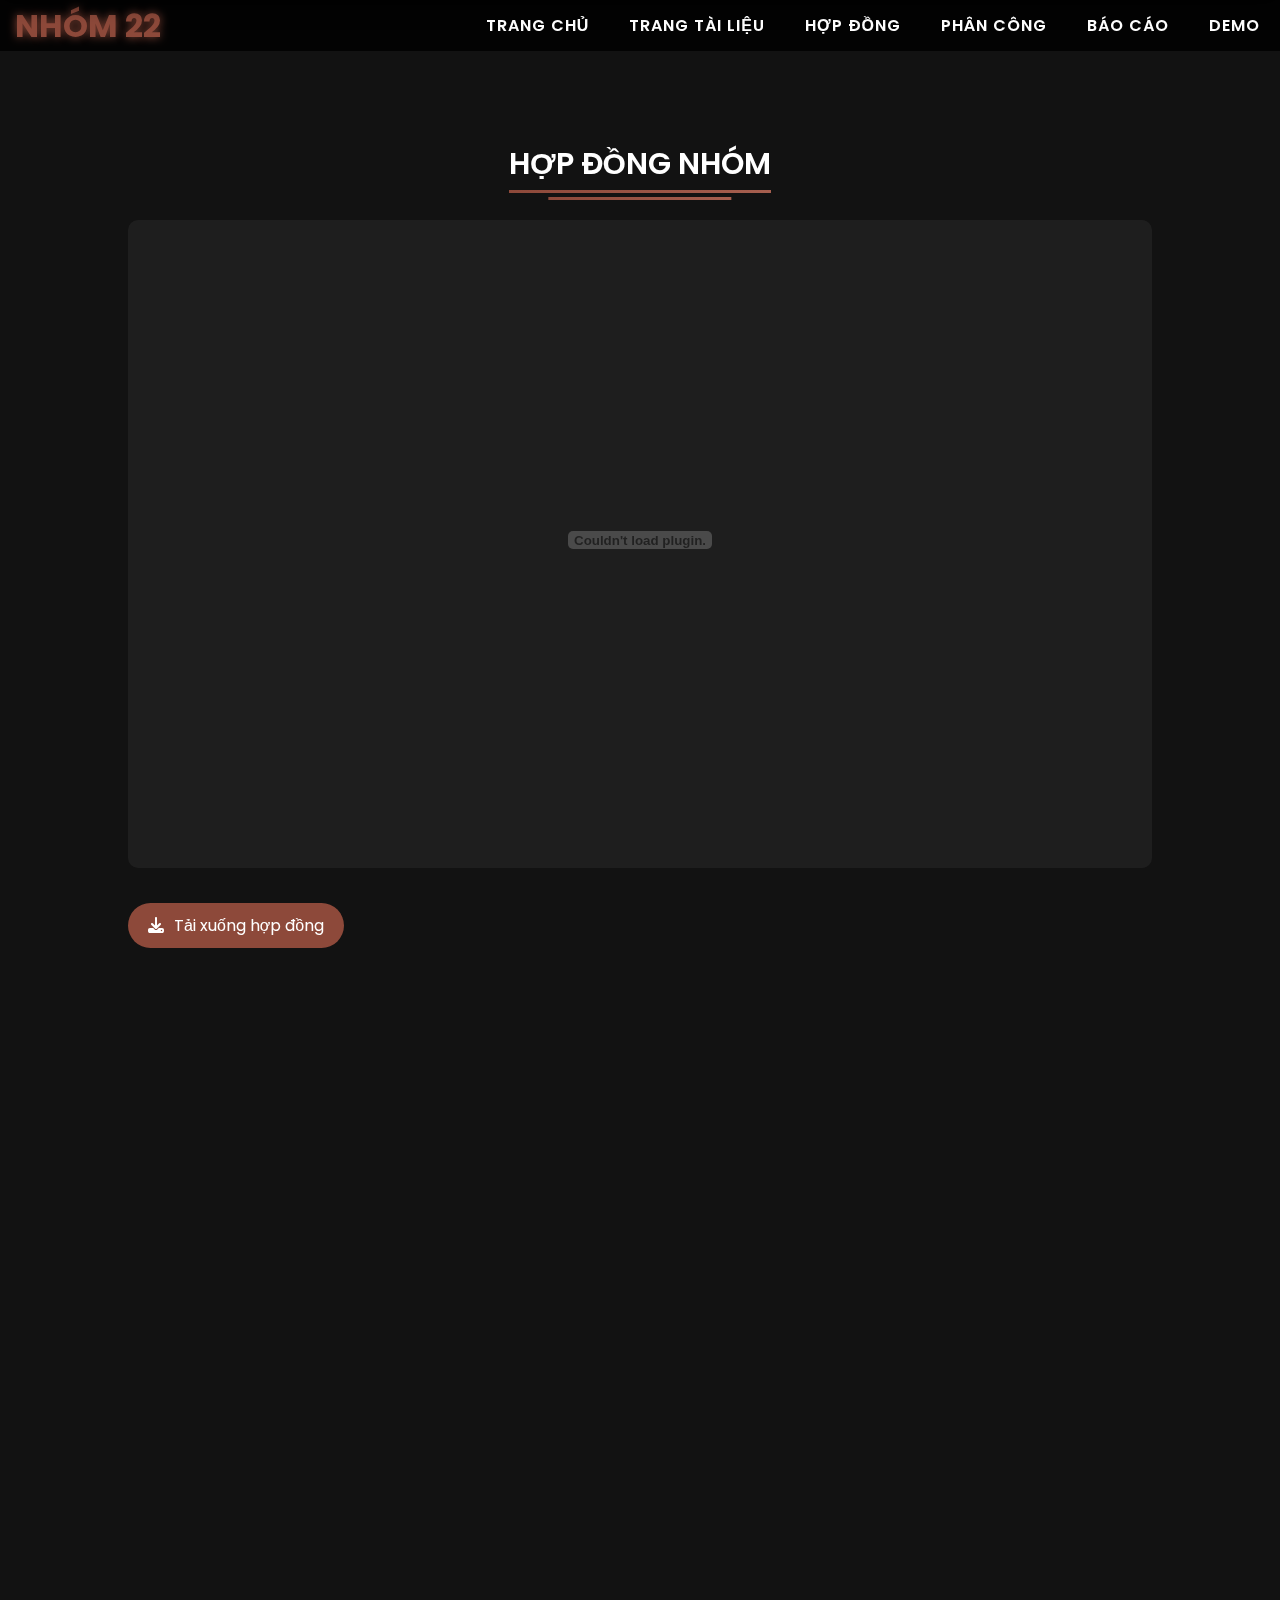
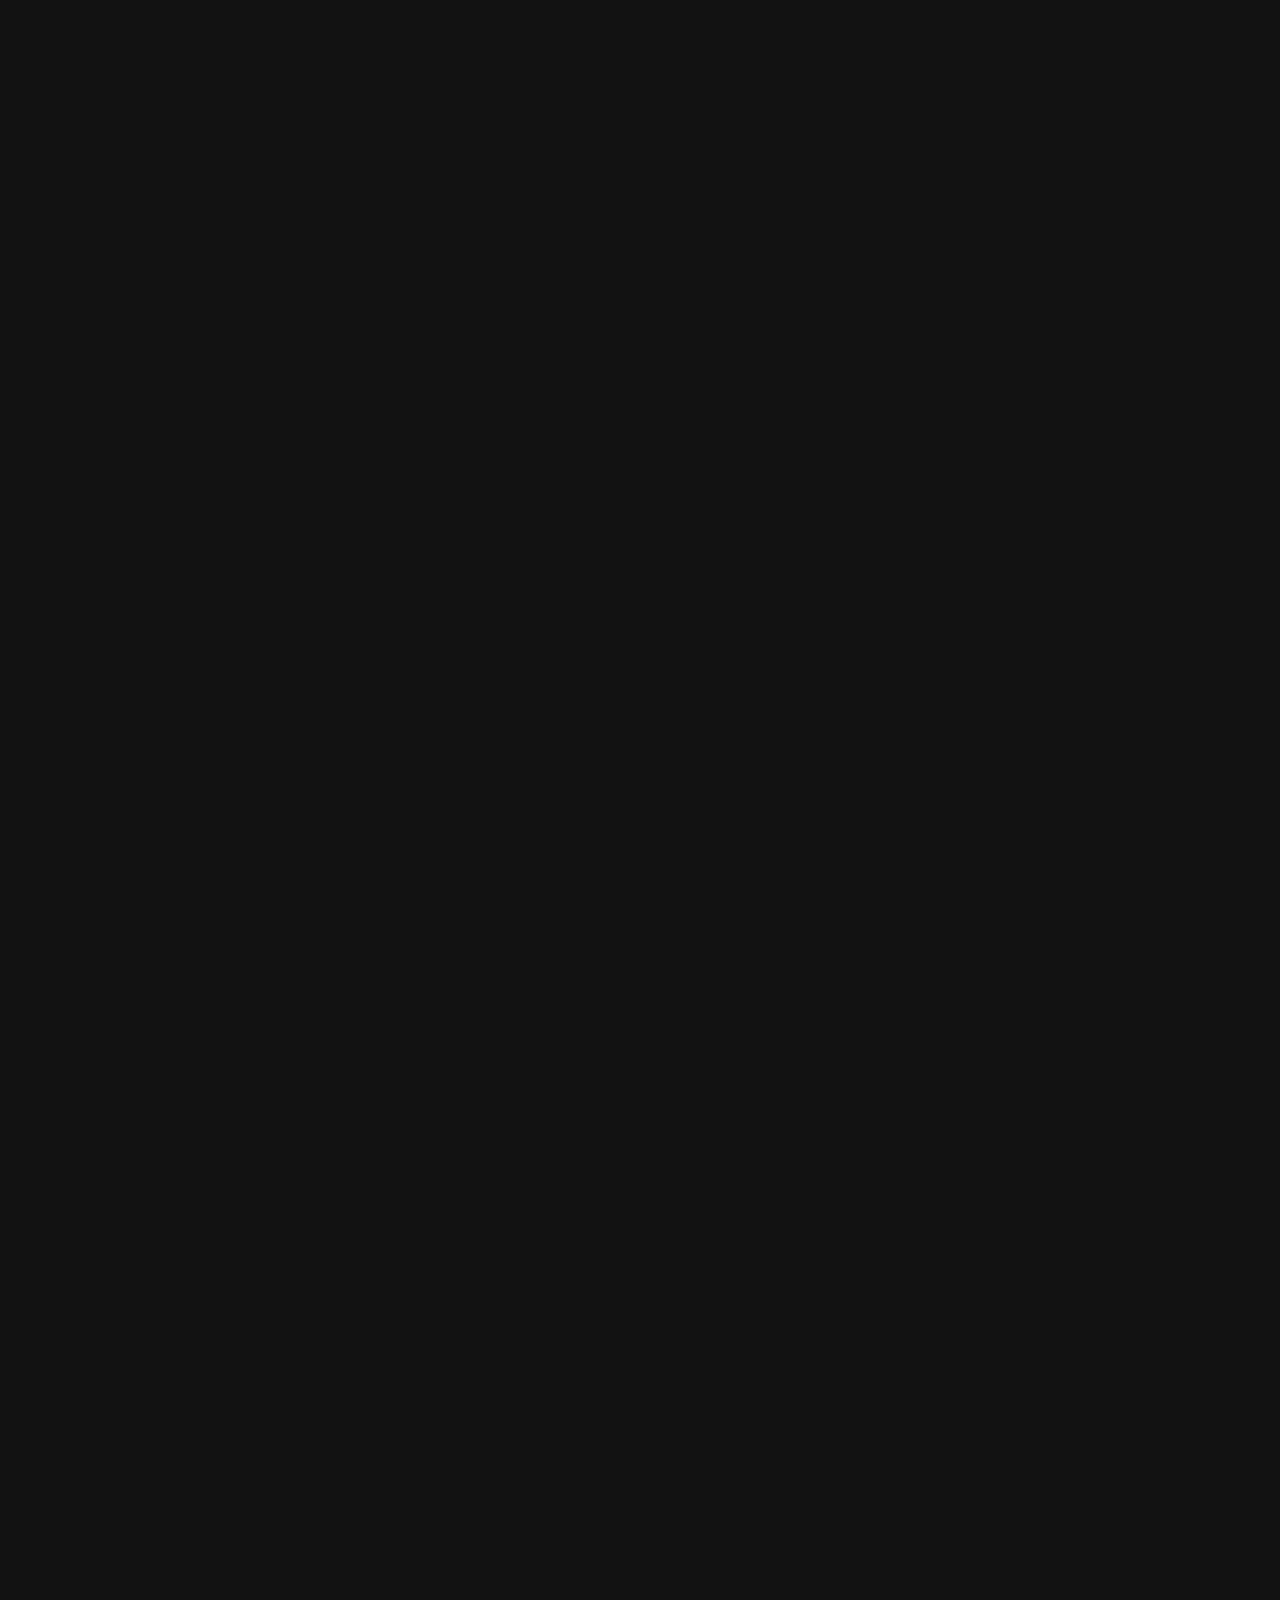
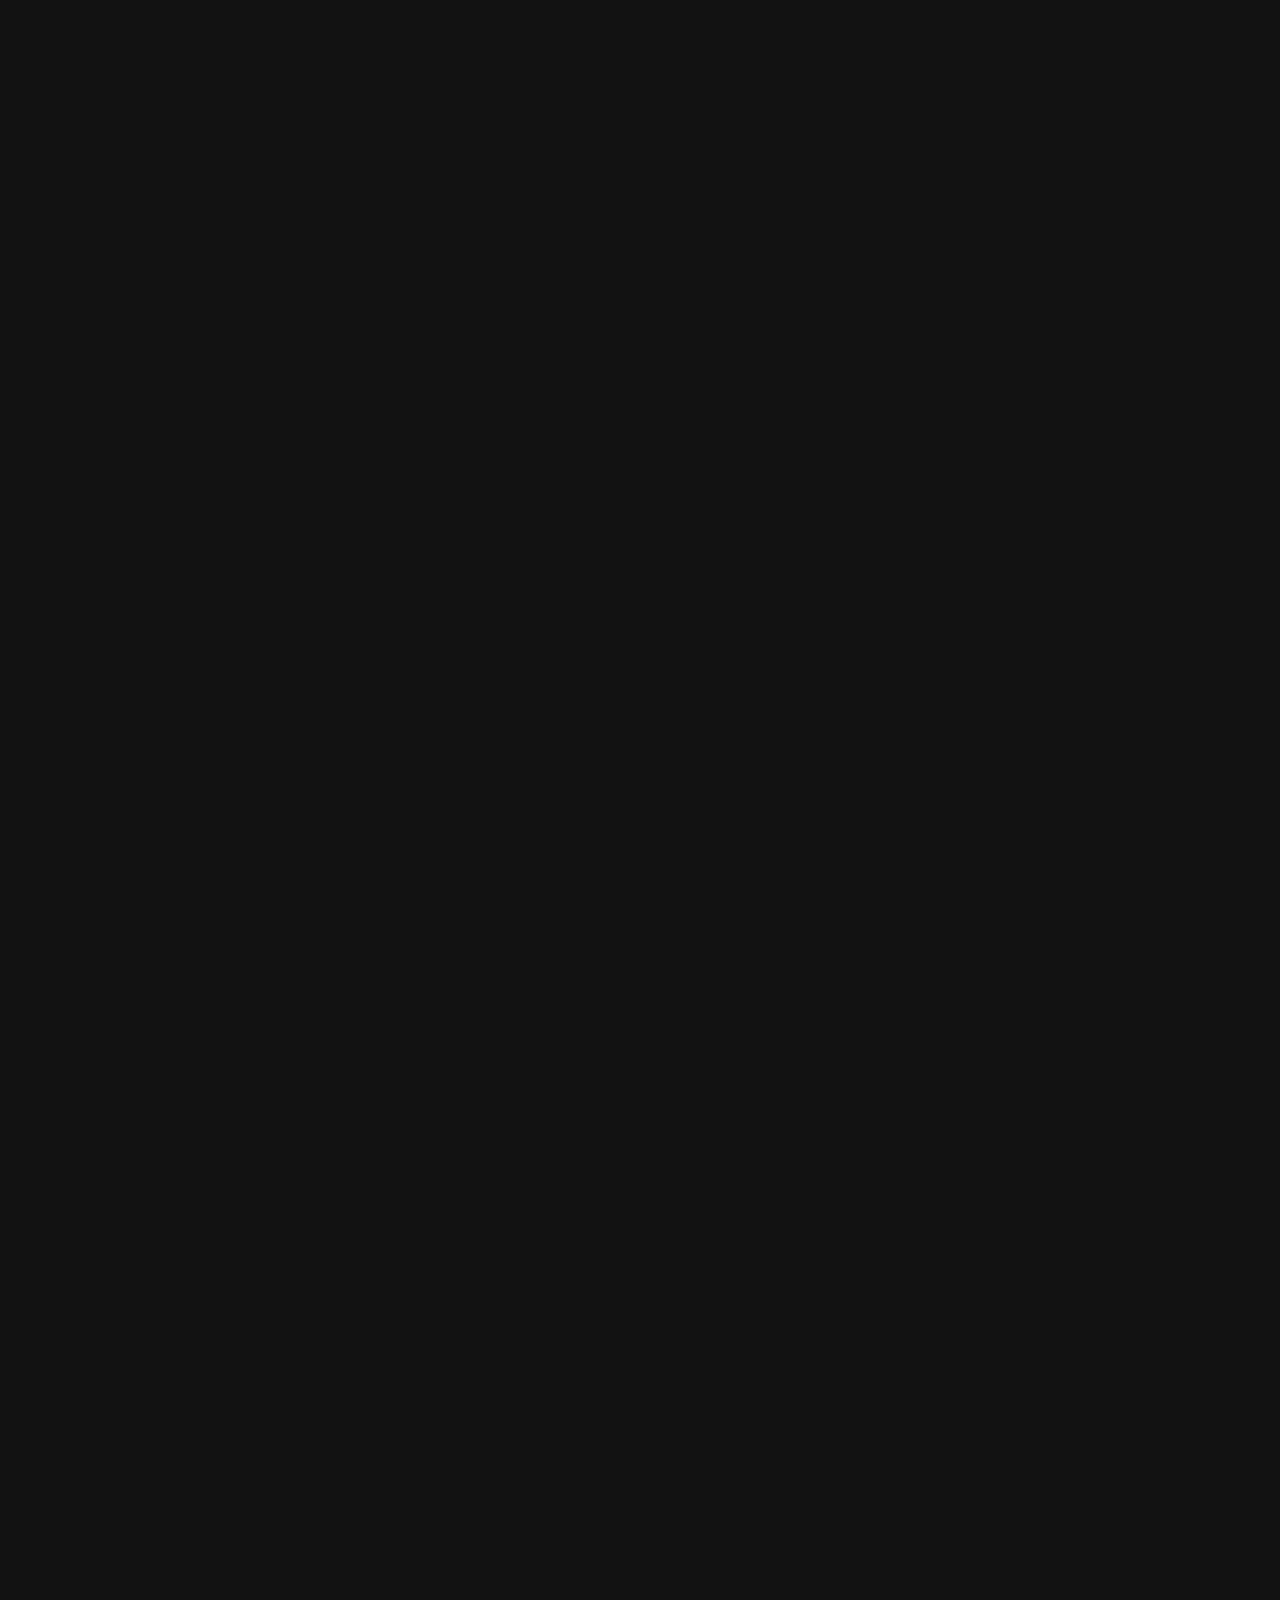
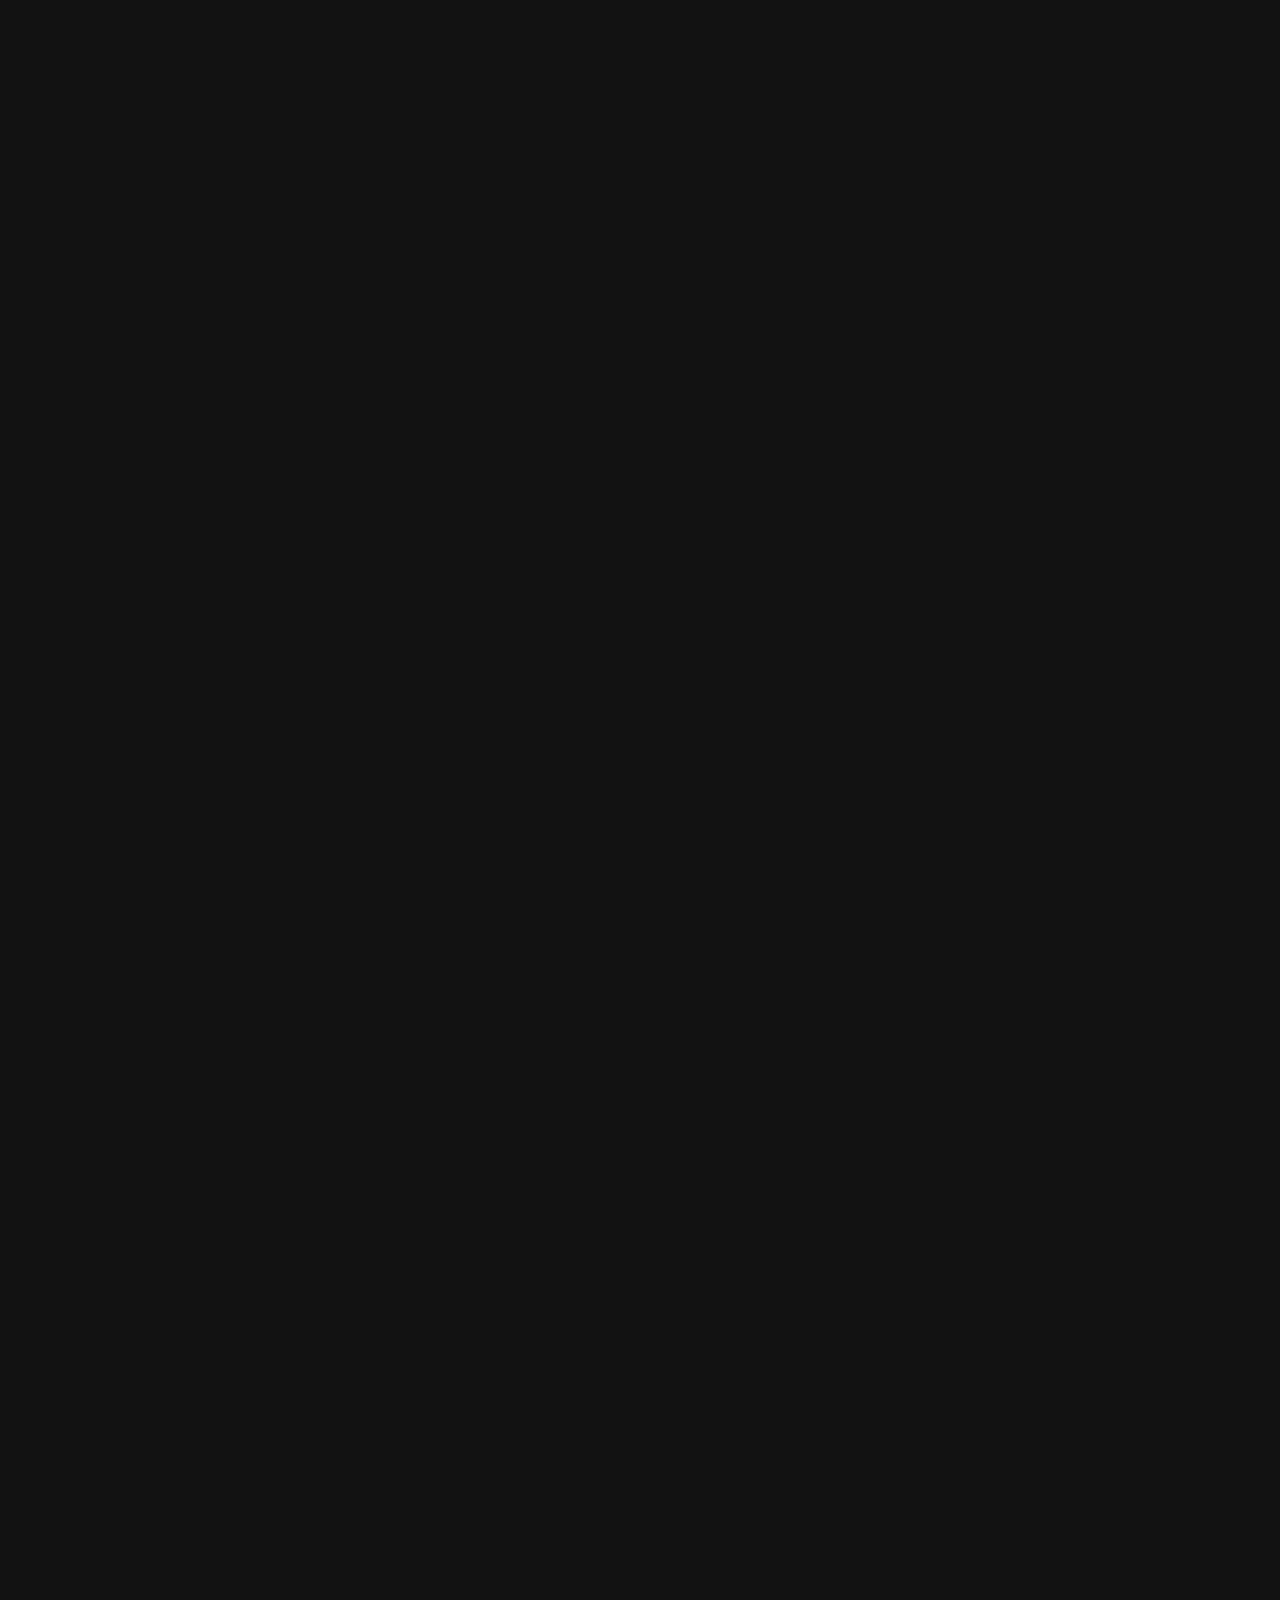
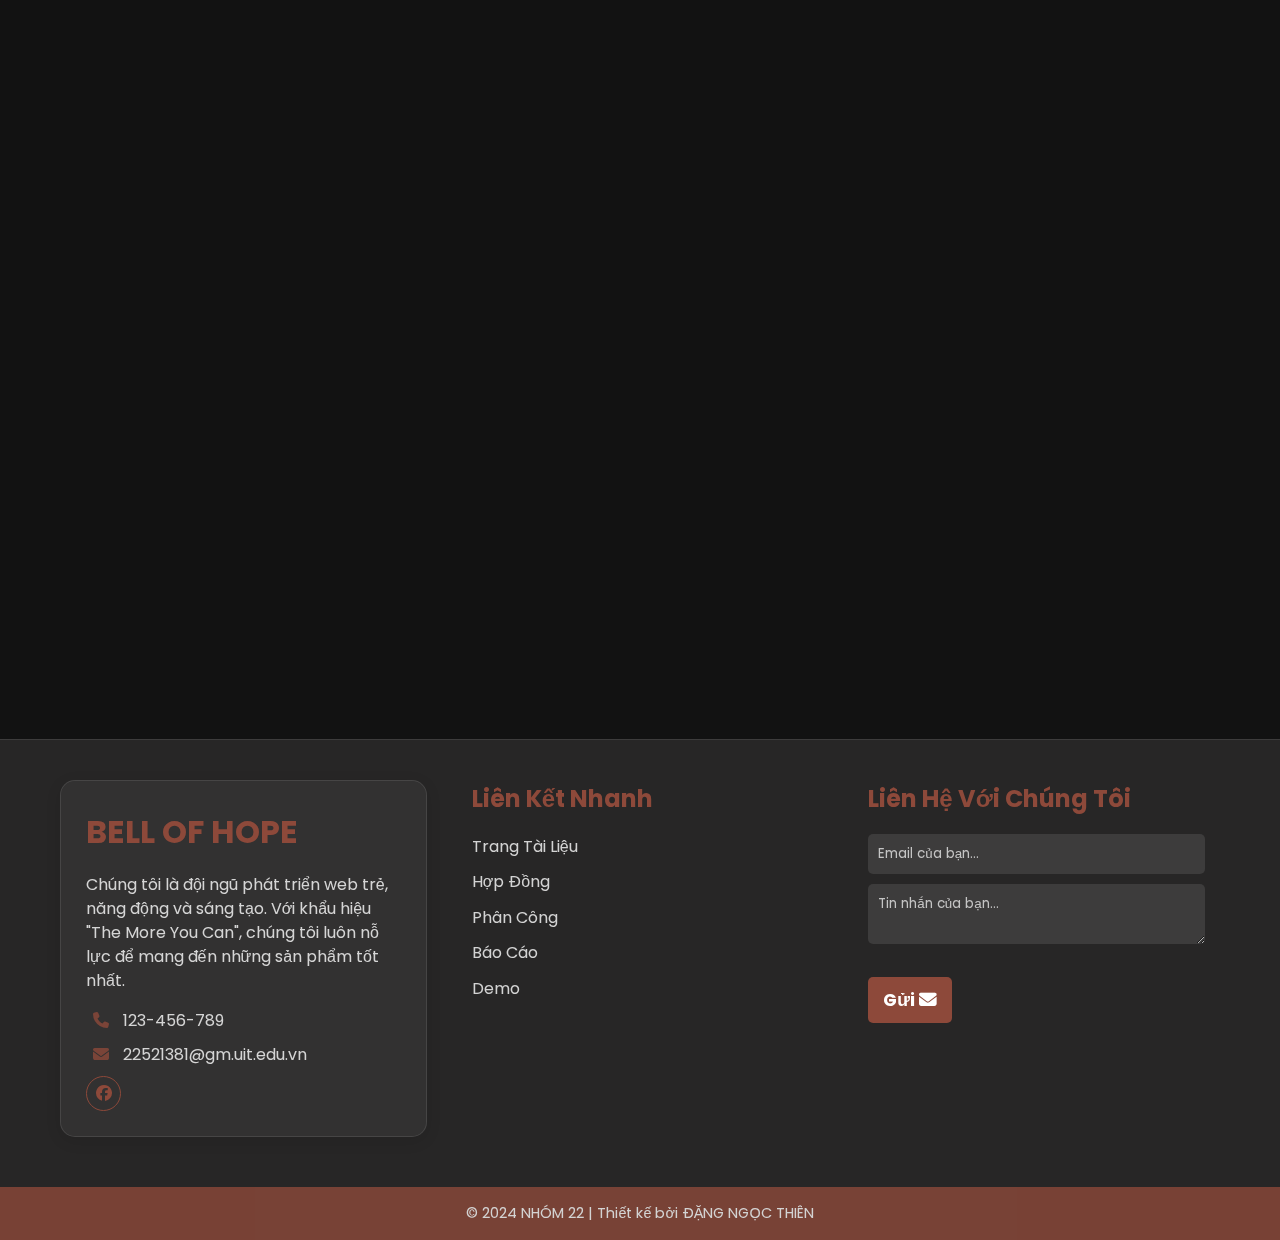
==== commit 85bd5cd4: "donedone" ====
--- a/documents.html
+++ b/documents.html
@@ -78,11 +78,17 @@
                         <div class="tasks">
                             <h4>Nhiệm vụ:</h4>
                             <ul>
-                                <li>Quản lý tiến độ dự án</li>
-                                <li>Thiết kế giao diện trang chủ</li>
-                                <li>Phát triển trang chi tiết sản phẩm</li>
-                                <li>Tối ưu UX/UI toàn website</li>
-                                <li>Kiểm thử và sửa lỗi</li>
+                                <li>Xây dựng và quản lý Models:
+                                    <ul>
+                                        <li>Product management</li>
+                                        <li>User management</li>
+                                        <li>Order processing</li>
+                                        <li>Cart functionality</li>
+                                    </ul>
+                                </li>
+                                <li>Tối ưu queries và database</li>
+                                <li>Xử lý logic giỏ hàng và đơn hàng</li>
+                                <li>Phát triển hệ thống khuyến mãi</li>
                             </ul>
                         </div>
                     </div>
@@ -97,11 +103,12 @@
                         <div class="tasks">
                             <h4>Nhiệm vụ:</h4>
                             <ul>
-                                <li>Phát triển giỏ hàng và thanh toán</li>
-                                <li>Xây dựng hệ thống đánh giá</li>
-                                <li>Tích hợp API thanh toán</li>
-                                <li>Quản lý cơ sở dữ liệu</li>
-                                <li>Tối ưu hiệu suất website</li>
+                                <li>Thiết kế cấu trúc MVC và database</li>
+                                <li>Xây dựng core system và routing (.htaccess)</li>
+                                <li>Phát triển chức năng authentication</li>
+                                <li>Quản lý đơn hàng và thanh toán</li>
+                                <li>Tích hợp API và xử lý backend</li>
+                                <li>Review code và đảm bảo chất lượng</li>
                             </ul>
                         </div>
                     </div>
@@ -116,11 +123,17 @@
                         <div class="tasks">
                             <h4>Nhiệm vụ:</h4>
                             <ul>
-                                <li>Thiết kế trang danh mục sản phẩm</li>
-                                <li>Xây dựng hệ thống tìm kiếm</li>
-                                <li>Phát triển bộ lọc sản phẩm</li>
-                                <li>Tối ưu SEO website</li>
-                                <li>Viết nội dung và mô tả sản phẩm</li>
+                                <li>Xây dựng và quản lý Models:
+                                    <ul>
+                                        <li>Product management</li>
+                                        <li>User management</li>
+                                        <li>Order processing</li>
+                                        <li>Cart functionality</li>
+                                    </ul>
+                                </li>
+                                <li>Tối ưu queries và database</li>
+                                <li>Xử lý logic giỏ hàng và đơn hàng</li>
+                                <li>Phát triển hệ thống khuyến mãi</li>
                             </ul>
                         </div>
                     </div>
@@ -135,11 +148,17 @@
                         <div class="tasks">
                             <h4>Nhiệm vụ:</h4>
                             <ul>
-                                <li>Phát triển hệ thống đăng nhập</li>
-                                <li>Xây dựng trang quản lý tài khoản</li>
-                                <li>Thiết kế trang tin tức/blog</li>
-                                <li>Tích hợp chat hỗ trợ</li>
-                                <li>Phát triển tính năng wishlist</li>
+                                <li>Testing các chức năng:
+                                    <ul>
+                                        <li>User authentication</li>
+                                        <li>Shopping process</li>
+                                        <li>Admin features</li>
+                                        <li>Payment system</li>
+                                    </ul>
+                                </li>
+                                <li>Phát triển tính năng bình luận và đánh giá</li>
+                                <li>Quản lý nội dung và tin tức</li>
+                                <li>Viết documentation</li>
                             </ul>
                         </div>
                     </div>
@@ -160,12 +179,12 @@
                             <h3>Khởi động dự án</h3>
                             <p>Lập kế hoạch và thiết kế ban đầu cho website bán nước hoa.</p>
                             <ul class="milestone-list">
-                                <li>Xác định yêu cầu và phạm vi dự án</li>
-                                <li>Phân tích đối tượng người dùng</li>
-                                <li>Lên ý tưởng thiết kế UI/UX</li>
-                                <li>Tạo sitemap và user flow</li>
-                            </ul>
-                            <a href="documents/report1.pdf" class="download-btn" download>
+                                <li>Hoàn thành setup môi trường phát triển</li>
+                                <li>Thiết kế database schema</li>
+                                <li>Xây dựng cấu trúc project MVC</li>
+                                <li>Tạo repository và quy trình làm việc</li>
+                            </ul>
+                            <a href="baocao/report1.pdf" class="download-btn" download>
                                 <i class="fas fa-download"></i> Tải xuống báo cáo
                             </a>
                         </div>
@@ -174,15 +193,15 @@
                     <div class="timeline-container right">
                         <div class="timeline-content">
                             <div class="date">23/11/2024</div>
-                            <h3>Thiết kế UI/UX</h3>
-                            <p>Hoàn thành giai đoạn thiết kế giao diện chi tiết.</p>
-                            <ul class="milestone-list">
-                                <li>Thiết kế wireframe cho tất cả trang</li>
-                                <li>Tạo prototype trên Figma</li>
-                                <li>Xây dựng design system</li>
-                                <li>Thiết kế responsive layout</li>
-                            </ul>
-                            <a href="documents/report2.pdf" class="download-btn" download>
+                            <h3> Phát triển tính năng core </h3>
+                            <p>Xây dựng các chức năng cốt lõi của hệ thống.</p>
+                            <ul class="milestone-list">
+                                <li>Hoàn thành authentication system</li>
+                                <li>Xây dựng trang admin dashboard</li>
+                                <li>Phát triển quản lý sản phẩm</li>
+                                <li>Tích hợp upload hình ảnh</li>
+                            </ul>
+                            <a href="baocao/report2.pdf" class="download-btn" download>
                                 <i class="fas fa-download"></i> Tải xuống báo cáo
                             </a>
                         </div>
@@ -191,15 +210,15 @@
                     <div class="timeline-container left">
                         <div class="timeline-content">
                             <div class="date">30/11/2024</div>
-                            <h3>Phát triển Frontend</h3>
-                            <p>Xây dựng giao diện người dùng và các tính năng cơ bản.</p>
-                            <ul class="milestone-list">
-                                <li>Tạo trang chủ và danh mục sản phẩm</li>
+                            <h3>Giao diện người dùng</h3>
+                            <p>Thiết kế và phát triển giao diện responsive cho website.</p>
+                            <ul class="milestone-list">
+                                <li>Hoàn thành giao diện responsive</li>
+                                <li>Tích hợp shopping cart</li>
                                 <li>Xây dựng trang chi tiết sản phẩm</li>
-                                <li>Thiết kế giỏ hàng và checkout</li>
-                                <li>Tích hợp responsive design</li>
-                            </ul>
-                            <a href="documents/report3.pdf" class="download-btn" download>
+                                <li>Tối ưu CSS và animations</li>
+                            </ul>
+                            <a href="baocao/report3.pdf" class="download-btn" download>
                                 <i class="fas fa-download"></i> Tải xuống báo cáo
                             </a>
                         </div>
@@ -208,15 +227,15 @@
                     <div class="timeline-container right">
                         <div class="timeline-content">
                             <div class="date">07/12/2024</div>
-                            <h3>Phát triển Backend</h3>
-                            <p>Xây dựng hệ thống backend và cơ sở dữ liệu.</p>
-                            <ul class="milestone-list">
-                                <li>Thiết kế cơ sở dữ liệu</li>
-                                <li>Xây dựng API endpoints</li>
-                                <li>Tích hợp hệ thống xác thực</li>
-                                <li>Quản lý session và bảo mật</li>
-                            </ul>
-                            <a href="documents/report4.pdf" class="download-btn" download>
+                            <h3>Tích hợp Backend và API</h3>
+                            <p>Phát triển và tích hợp các tính năng backend.</p>
+                            <ul class="milestone-list">
+                                <li>Hoàn thiện API endpoints</li>
+                                <li>Tích hợp thanh toán</li>
+                                <li>Xử lý đơn hàng</li>
+                                <li>Quản lý khách hàng</li>
+                            </ul>
+                            <a href="baocao/report4.pdf" class="download-btn" download>
                                 <i class="fas fa-download"></i> Tải xuống báo cáo
                             </a>
                         </div>
@@ -225,15 +244,15 @@
                     <div class="timeline-container left">
                         <div class="timeline-content">
                             <div class="date">14/12/2024</div>
-                            <h3>Tích hợp tính năng</h3>
-                            <p>Phát triển các tính năng nâng cao cho website.</p>
-                            <ul class="milestone-list">
-                                <li>Tích hợp thanh toán online</li>
-                                <li>Hệ thống đánh giá sản phẩm</li>
-                                <li>Tìm kiếm và lọc nâng cao</li>
-                                <li>Quản lý đơn hàng</li>
-                            </ul>
-                            <a href="documents/report5.pdf" class="download-btn" download>
+                            <h3>Kiểm thử và tối ưu hóa</h3>
+                            <p>Kiểm tra và nâng cao hiệu suất hệ thống.</p>
+                            <ul class="milestone-list">
+                                <li>Kiểm thử toàn bộ hệ thống</li>
+                                <li>Tối ưu queries và cache</li>
+                                <li>Fix bugs và security issues</li>
+                                <li>Tối ưu performance</li>
+                            </ul>
+                            <a href="baocao/report5.pdf" class="download-btn" download>
                                 <i class="fas fa-download"></i> Tải xuống báo cáo
                             </a>
                         </div>
@@ -242,15 +261,15 @@
                     <div class="timeline-container right">
                         <div class="timeline-content">
                             <div class="date">19/12/2024</div>
-                            <h3>Hoàn thiện và ra mắt</h3>
-                            <p>Kiểm thử và triển khai website.</p>
-                            <ul class="milestone-list">
-                                <li>Kiểm thử toàn diện hệ thống</li>
-                                <li>Tối ưu hiệu suất website</li>
-                                <li>Triển khai lên hosting</li>
-                                <li>Theo dõi và bảo trì hệ thống</li>
-                            </ul>
-                            <a href="documents/report6.pdf" class="download-btn" download>
+                            <h3>Hoàn thiện</h3>
+                            <p>Hoàn thiện và chuẩn bị bàn giao sản phẩm.</p>
+                            <ul class="milestone-list">
+                                <li>Review code toàn bộ</li>
+                                <li>Viết documentation</li>
+                                <li>Triển khai lên production</li>
+                                <li>Bàn giao và training</li>
+                            </ul>
+                            <a href="baocao/report6.pdf" class="download-btn" download>
                                 <i class="fas fa-download"></i> Tải xuống báo cáo
                             </a>
                         </div>
@@ -272,16 +291,24 @@
                     <div class="swiper mySwiper">
                         <div class="swiper-wrapper">
                             <div class="swiper-slide">
-                                <img src="img/avatar1.jpg" alt="Trang chủ">
+                                <img src="img/anhdemo/trangchu.png" alt="Trang chủ">
                                 <div class="slide-caption">Trang chủ</div>
                             </div>
                             <div class="swiper-slide">
-                                <img src="img/avatar2.jpg" alt="Danh sách sản phẩm">
+                                <img src="img/anhdemo/sp.png" alt="Danh sách sản phẩm">
                                 <div class="slide-caption">Danh sách sản phẩm</div>
                             </div>
                             <div class="swiper-slide">
-                                <img src="img/avatar3.jpg" alt="Chi tiết sản phẩm">
+                                <img src="img/anhdemo/chitietsanpham.png" alt="Chi tiết sản phẩm">
                                 <div class="slide-caption">Chi tiết sản phẩm</div>
+                            </div>
+                            <div class="swiper-slide">
+                                <img src="img/anhdemo/giohang.png" alt="Giỏ hàng">
+                                <div class="slide-caption">Giỏ hàng</div>
+                            </div>
+                            <div class="swiper-slide">
+                                <img src="img/anhdemo/thanhtoan.png" alt="Thanh toán">
+                                <div class="slide-caption">Thanh toán</div>
                             </div>
                         </div>
                         <div class="swiper-pagination"></div>
@@ -296,16 +323,24 @@
                     <div class="swiper mySwiper">
                         <div class="swiper-wrapper">
                             <div class="swiper-slide">
-                                <img src="img/avatar1.jpg" alt="Dashboard">
+                                <img src="img/anhdemo/adminhome.png" alt="Dashboard">
                                 <div class="slide-caption">Dashboard</div>
                             </div>
                             <div class="swiper-slide">
-                                <img src="img/avatar2.jpg" alt="Quản lý sản phẩm">
+                                <img src="img/anhdemo/product.png" alt="Quản lý sản phẩm">
                                 <div class="slide-caption">Quản lý sản phẩm</div>
                             </div>
                             <div class="swiper-slide">
-                                <img src="img/avatar3.jpg" alt="Quản lý đơn hàng">
+                                <img src="img/anhdemo/bill.png" alt="Quản lý đơn hàng">
                                 <div class="slide-caption">Quản lý đơn hàng</div>
+                            </div>
+                            <div class="swiper-slide">
+                                <img src="img/anhdemo/customer.png" alt="Quản lý tài khoản">
+                                <div class="slide-caption">Quản lý tài khoản</div>
+                            </div>
+                            <div class="swiper-slide">
+                                <img src="img/anhdemo/lichsu.png" alt="Lịch sử hóa đơn">
+                                <div class="slide-caption">Lịch sử hóa đơn</div>
                             </div>
                         </div>
                         <div class="swiper-pagination"></div>
